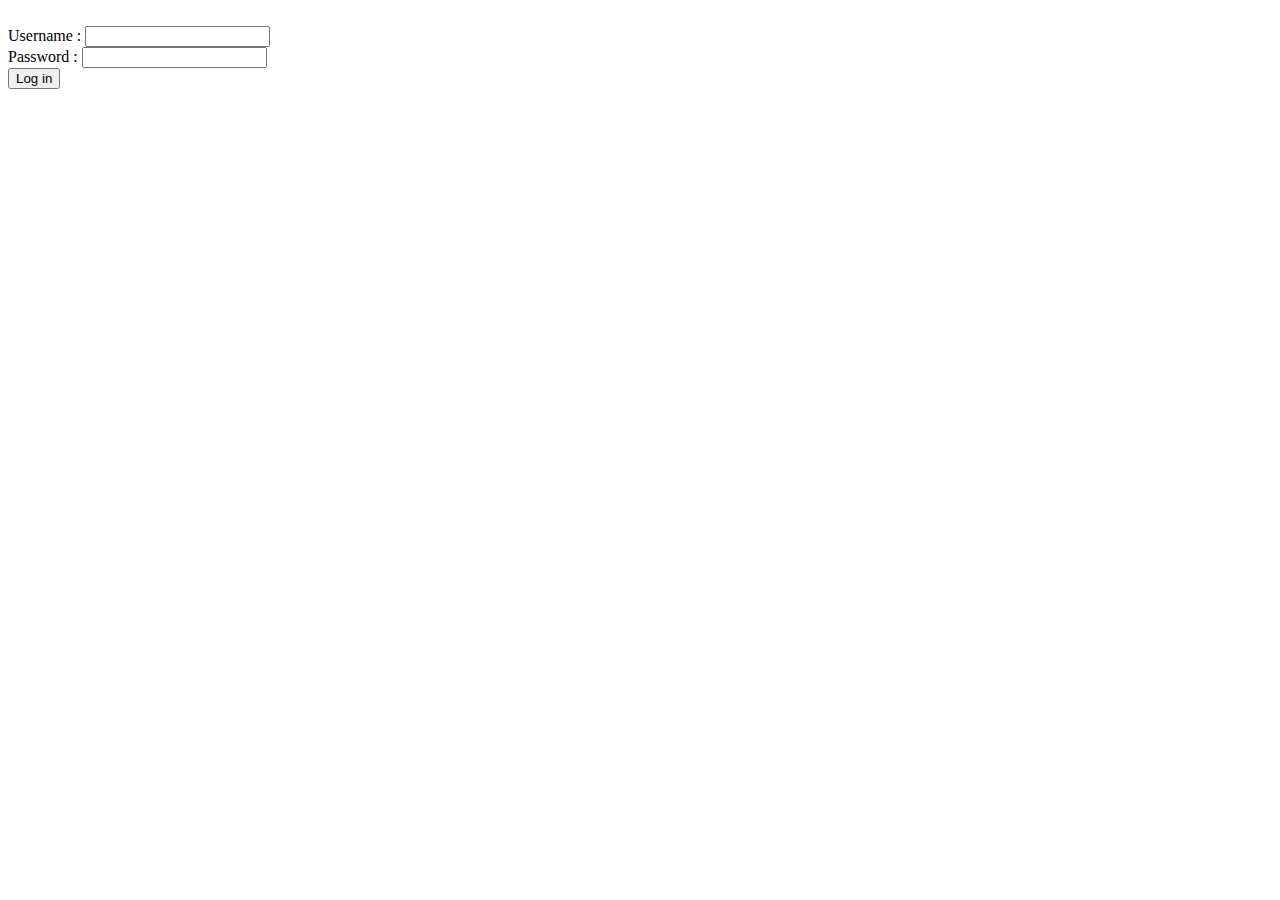
==== jpa-example/src/main/resources/static/index.html @ d7f528b5 "Nasledjivanje korisnika." ====
<!DOCTYPE html>
<html>
<head>
<meta charset="ISO-8859-1">
<script type="text/javascript" src="jquery-1.8.3.min.js"></script>
<!-- 
<script type="text/javascript" src="js/jquery.js"></script>
<link href="js/toastr.min.css" rel="stylesheet"/>
<script type="text/javascript" src="js/toastr.min.js"></script> -->

<script type="text/javascript" src="index.js"> </script>

<title>Insert title here</title>
</head>
<body>

<div class = "form-group">
	<br/>
	Username : 
	<input type = "text" id = "username" name="username" class="in-text"/>
	<br/>
	Password :
	<input type = "text" id = "password" name="password" class="in-text"/>
	<br/>
	<input type = "submit" id = "dugmeLogovanje" value="Log in" class="btn orange">
	
	
</div>

</body>
</html>
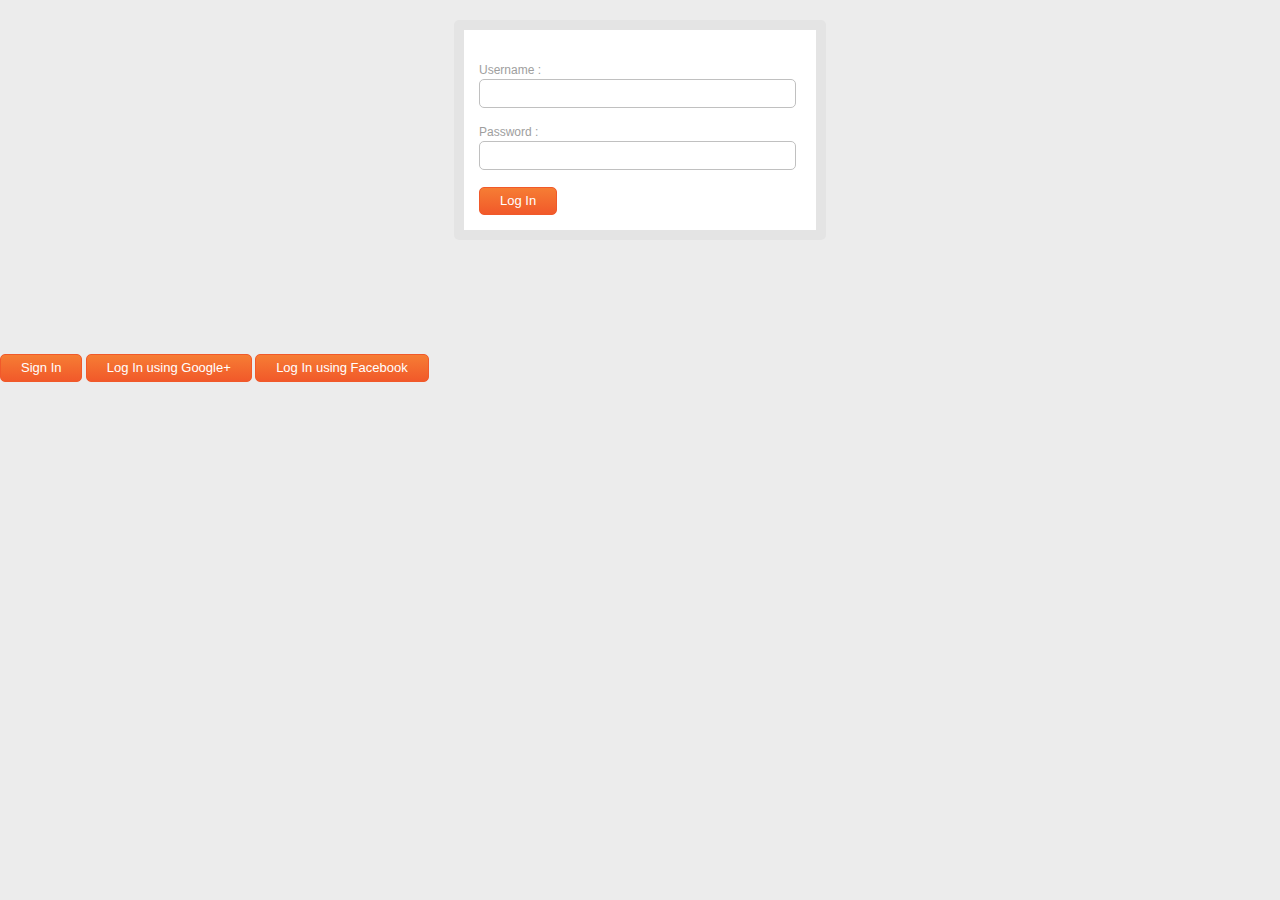
==== commit 6494ce6d: "Dodavanje html stranica za korisnika" ====
--- a/jpa-example/src/main/resources/static/index.html
+++ b/jpa-example/src/main/resources/static/index.html
@@ -3,29 +3,35 @@
 <head>
 <meta charset="ISO-8859-1">
 <script type="text/javascript" src="jquery-1.8.3.min.js"></script>
-<!-- 
-<script type="text/javascript" src="js/jquery.js"></script>
-<link href="js/toastr.min.css" rel="stylesheet"/>
-<script type="text/javascript" src="js/toastr.min.js"></script> -->
-
 <script type="text/javascript" src="index.js"> </script>
 
-<title>Insert title here</title>
+<link rel="stylesheet" href="css/style.css">
+
+<title>Logovanje</title>
 </head>
 <body>
 
+<div class="centered-content-wrap">
+<div class="login-page wrapper centered centered-block"> 
 <div class = "form-group">
 	<br/>
 	Username : 
-	<input type = "text" id = "username" name="username" class="in-text"/>
+	<input type = "text" id = "username" name="E-mail" class="in-text"/>
 	<br/>
 	Password :
-	<input type = "text" id = "password" name="password" class="in-text"/>
+	<input type = "text" id = "password" name="Password" class="in-text"/>
 	<br/>
-	<input type = "submit" id = "dugmeLogovanje" value="Log in" class="btn orange">
+	<input type = "submit" id = "dugmeLogovanje" value="Log In" class="btn orange">
 	
 	
 </div>
+</div>
+</div>
 
+<div>
+	<input type = "submit" id = "dugmeSign" value="Sign In" class="btn orange">
+	<input type = "submit" id = "dugmeGoogle" value="Log In using Google+" class="btn orange">
+	<input type = "submit" id = "dugmeFacebook" value="Log In using Facebook" class="btn orange">
+</div>
 </body>
 </html>--- a/jpa-example/src/main/resources/static/css/style.css
+++ b/jpa-example/src/main/resources/static/css/style.css
@@ -0,0 +1,2654 @@
+/*----------  libraries
+------------------------------------------------------------------------------*/
+/*----------  reset
+------------------------------------------------------------------------------*/
+body, div, dl, dt, dd, ul, ol, li, h1, h2, h3, h4, h5, h6, pre, form, fieldset, input, textarea, p, blockquote,  td {
+  margin: 0;
+  padding: 0; }
+
+th{
+	color: #40a540;
+}
+html {
+  -webkit-font-smoothing: antialiased; }
+
+h1, h2, h3, h4, h5, h6 {
+  font-weight: normal; }
+
+article, aside, details, figcaption, figure, footer, header, hgroup, nav, section {
+  display: block; }
+
+audio, canvas, video {
+  display: inline-block;
+  *display: inline;
+  *zoom: 1; }
+
+audio:not([controls]) {
+  display: none; }
+
+[hidden] {
+  display: none; }
+
+/*----------  base reset
+------------------------------------------------------------------------------*/
+html {
+  font-size: 100%;
+  -webkit-text-size-adjust: 100%;
+  -ms-text-size-adjust: 100%; }
+
+html, button, input, select, textarea {
+  font-family: sans-serif;
+  color: #333; }
+
+body {
+  margin: 0;
+  font-size: 1em;
+  line-height: 1.4; }
+
+::-moz-selection {
+  background: #000;
+  color: #fff;
+  text-shadow: none; }
+
+::selection {
+  background: #000;
+  color: #fff;
+  text-shadow: none; }
+
+/*----------  links
+------------------------------------------------------------------------------*/
+a {
+  text-decoration: none; }
+
+a:focus, a:hover, a:active {
+  outline: none; }
+
+/*----------  typography
+------------------------------------------------------------------------------*/
+abbr[title] {
+  border-bottom: 1px dotted; }
+
+b, strong {
+  font-weight: bold; }
+
+blockquote {
+  margin: 0; }
+
+dfn {
+  font-style: italic; }
+
+hr {
+  display: block;
+  height: 1px;
+  border: 0;
+  border-top: 1px solid #cccccc;
+  margin: 1em 0;
+  padding: 0; }
+
+ins {
+  background: #ff9;
+  color: #000;
+  text-decoration: none; }
+
+pre, code, kbd, samp {
+  font-family: monospace, serif;
+  _font-family: "courier new", monospace;
+  font-size: 1em; }
+
+pre {
+  white-space: pre;
+  white-space: pre-wrap;
+  word-wrap: break-word; }
+
+q {
+  quotes: none; }
+
+q:before, q:after {
+  content: "";
+  content: none; }
+
+small {
+  font-size: 85%; }
+
+sub, sup {
+  font-size: 75%;
+  line-height: 0;
+  position: relative;
+  vertical-align: baseline; }
+
+sup {
+  top: -0.5em; }
+
+sub {
+  bottom: -0.25em; }
+
+/*----------  lists
+------------------------------------------------------------------------------*/
+nav ul,
+nav ol,
+ul,
+li {
+  list-style: none;
+  list-style-image: none;
+  margin: 0;
+  padding: 0; }
+
+/*----------  Embedded content
+------------------------------------------------------------------------------*/
+img {
+  border: 0;
+  -ms-interpolation-mode: bicubic;
+  vertical-align: middle; }
+
+svg:not(:root) {
+  overflow: hidden; }
+
+/*----------  forms
+------------------------------------------------------------------------------*/
+figure {
+  margin: 0; }
+
+form {
+  margin: 0; }
+
+fieldset {
+  border: 0;
+  margin: 0;
+  padding: 0; }
+
+label {
+  cursor: pointer; }
+
+legend {
+  border: 0;
+  *margin-left: -7px;
+  padding: 0;
+  white-space: normal; }
+
+button, input, select, textarea {
+  font-size: 100%;
+  margin: 0;
+  vertical-align: baseline;
+  *vertical-align: middle; }
+
+button, input {
+  line-height: normal; }
+
+button, input[type="button"], input[type="reset"], input[type="submit"] {
+  cursor: pointer;
+  -webkit-appearance: button;
+  *overflow: visible;}
+
+button[disabled], input[disabled] {
+  cursor: default; }
+
+input[type="checkbox"], input[type="radio"] {
+  box-sizing: border-box;
+  padding: 0;
+  *width: 13px;
+  *height: 13px; }
+
+input[type="search"] {
+  -webkit-appearance: textfield;
+  -moz-box-sizing: content-box;
+  -webkit-box-sizing: content-box;
+  box-sizing: content-box; }
+
+input[type="search"]::-webkit-search-decoration, input[type="search"]::-webkit-search-cancel-button {
+  -webkit-appearance: none; }
+
+button::-moz-focus-inner, input::-moz-focus-inner {
+  border: 0;
+  padding: 0; }
+
+textarea {
+  overflow: auto;
+  vertical-align: top;
+  resize: vertical; }
+
+/* Colors for form validity */
+input:invalid, textarea:invalid {
+  background-color: #f0dddd; }
+
+input, textarea, select {
+  outline: none; }
+
+/*----------  tables
+------------------------------------------------------------------------------*/
+table {
+  border-collapse: collapse;
+  border-spacing: 0; }
+
+td {
+  vertical-align: top; }
+
+/*----------  chrome frame prompt
+------------------------------------------------------------------------------*/
+.chromeframe {
+  margin: 0.2em 0;
+  background: #ccc;
+  color: black;
+  padding: 0.2em 0; }
+
+/*----------  clearfix
+------------------------------------------------------------------------------*/
+.clearfix:before, .clearfix:after {
+  content: "";
+  display: table; }
+
+.clearfix:after {
+  clear: both; }
+
+.clearfix {
+  *zoom: 1; }
+
+/* jQuery UI - v1.9.2 - 2013-02-13
+* http://jqueryui.com
+* Includes: jquery.ui.core.css, jquery.ui.datepicker.css
+* To view and modify this theme, visit http://jqueryui.com/themeroller/?ffDefault=Trebuchet%20MS%2CHelvetica%2CArial%2Csans-serif&fwDefault=bold&fsDefault=1.1em&cornerRadius=6px&bgColorHeader=dddddd&bgTextureHeader=glass&bgImgOpacityHeader=35&borderColorHeader=bbbbbb&fcHeader=444444&iconColorHeader=999999&bgColorContent=c9c9c9&bgTextureContent=inset_soft&bgImgOpacityContent=50&borderColorContent=aaaaaa&fcContent=333333&iconColorContent=999999&bgColorDefault=eeeeee&bgTextureDefault=glass&bgImgOpacityDefault=60&borderColorDefault=cccccc&fcDefault=3383bb&iconColorDefault=70b2e1&bgColorHover=f8f8f8&bgTextureHover=glass&bgImgOpacityHover=100&borderColorHover=bbbbbb&fcHover=599fcf&iconColorHover=3383bb&bgColorActive=999999&bgTextureActive=inset_hard&bgImgOpacityActive=75&borderColorActive=999999&fcActive=ffffff&iconColorActive=454545&bgColorHighlight=eeeeee&bgTextureHighlight=flat&bgImgOpacityHighlight=55&borderColorHighlight=ffffff&fcHighlight=444444&iconColorHighlight=3383bb&bgColorError=c0402a&bgTextureError=flat&bgImgOpacityError=55&borderColorError=c0402a&fcError=ffffff&iconColorError=fbc856&bgColorOverlay=eeeeee&bgTextureOverlay=flat&bgImgOpacityOverlay=0&opacityOverlay=80&bgColorShadow=aaaaaa&bgTextureShadow=flat&bgImgOpacityShadow=0&opacityShadow=60&thicknessShadow=4px&offsetTopShadow=-4px&offsetLeftShadow=-4px&cornerRadiusShadow=0px
+* Copyright (c) 2013 jQuery Foundation and other contributors Licensed MIT */
+/* Layout helpers
+----------------------------------*/
+.ui-helper-hidden {
+  display: none; }
+
+.ui-helper-hidden-accessible {
+  border: 0;
+  clip: rect(0 0 0 0);
+  height: 1px;
+  margin: -1px;
+  overflow: hidden;
+  padding: 0;
+  position: absolute;
+  width: 1px; }
+
+.ui-helper-reset {
+  margin: 0;
+  padding: 0;
+  border: 0;
+  outline: 0;
+  line-height: 1.3;
+  text-decoration: none;
+  font-size: 100%;
+  list-style: none; }
+
+.ui-helper-clearfix:before, .ui-helper-clearfix:after {
+  content: "";
+  display: table; }
+
+.ui-helper-clearfix:after {
+  clear: both; }
+
+.ui-helper-clearfix {
+  zoom: 1; }
+
+.ui-helper-zfix {
+  width: 100%;
+  height: 100%;
+  top: 0;
+  left: 0;
+  position: absolute;
+  opacity: 0;
+  filter: Alpha(Opacity=0); }
+
+/* Interaction Cues
+----------------------------------*/
+.ui-state-disabled {
+  cursor: default !important; }
+
+/* Icons
+----------------------------------*/
+/* states and images */
+.ui-icon {
+  display: block;
+  text-indent: -99999px;
+  overflow: hidden;
+  background-repeat: no-repeat; }
+
+/* Misc visuals
+----------------------------------*/
+/* Overlays */
+.ui-widget-overlay {
+  position: absolute;
+  top: 0;
+  left: 0;
+  width: 100%;
+  height: 100%; }
+
+.ui-datepicker {
+  width: 17em;
+  padding: 0.2em 0.2em 0;
+  display: none; }
+
+.ui-datepicker .ui-datepicker-header {
+  position: relative;
+  padding: 0.2em 0; }
+
+.ui-datepicker .ui-datepicker-prev, .ui-datepicker .ui-datepicker-next {
+  position: absolute;
+  top: 2px;
+  width: 1.8em;
+  height: 1.8em; }
+
+.ui-datepicker .ui-datepicker-prev-hover, .ui-datepicker .ui-datepicker-next-hover {
+  top: 1px; }
+
+.ui-datepicker .ui-datepicker-prev {
+  left: 2px; }
+
+.ui-datepicker .ui-datepicker-next {
+  right: 2px; }
+
+.ui-datepicker .ui-datepicker-prev-hover {
+  left: 1px; }
+
+.ui-datepicker .ui-datepicker-next-hover {
+  right: 1px; }
+
+.ui-datepicker .ui-datepicker-prev span, .ui-datepicker .ui-datepicker-next span {
+  display: block;
+  position: absolute;
+  left: 50%;
+  margin-left: -8px;
+  top: 50%;
+  margin-top: -8px; }
+
+.ui-datepicker .ui-datepicker-title {
+  margin: 0 2.3em;
+  line-height: 1.8em;
+  text-align: center; }
+
+.ui-datepicker .ui-datepicker-title select {
+  font-size: 1em;
+  margin: 1px 0; }
+
+.ui-datepicker select.ui-datepicker-month-year {
+  width: 100%; }
+
+.ui-datepicker select.ui-datepicker-month,
+.ui-datepicker select.ui-datepicker-year {
+  width: 49%; }
+
+.ui-datepicker table {
+  width: 100%;
+  font-size: .9em;
+  border-collapse: collapse;
+  margin: 0 0 0.4em; }
+
+.ui-datepicker th {
+  padding: 0.7em 0.3em;
+  text-align: center;
+  font-weight: bold;
+  border: 0; }
+
+.ui-datepicker td {
+  border: 0;
+  padding: 1px; }
+
+.ui-datepicker td span, .ui-datepicker td a {
+  display: block;
+  padding: .2em;
+  text-align: right;
+  text-decoration: none; }
+
+.ui-datepicker .ui-datepicker-buttonpane {
+  background-image: none;
+  margin: 0.7em 0 0 0;
+  padding: 0 0.2em;
+  border-left: 0;
+  border-right: 0;
+  border-bottom: 0; }
+
+.ui-datepicker .ui-datepicker-buttonpane button {
+  float: right;
+  margin: 0.5em 0.2em 0.4em;
+  cursor: pointer;
+  padding: 0.2em 0.6em 0.3em 0.6em;
+  width: auto;
+  overflow: visible; }
+
+.ui-datepicker .ui-datepicker-buttonpane button.ui-datepicker-current {
+  float: left; }
+
+/* with multiple calendars */
+.ui-datepicker.ui-datepicker-multi {
+  width: auto; }
+
+.ui-datepicker-multi .ui-datepicker-group {
+  float: left; }
+
+.ui-datepicker-multi .ui-datepicker-group table {
+  width: 95%;
+  margin: 0 auto 0.4em; }
+
+.ui-datepicker-multi-2 .ui-datepicker-group {
+  width: 50%; }
+
+.ui-datepicker-multi-3 .ui-datepicker-group {
+  width: 33.3%; }
+
+.ui-datepicker-multi-4 .ui-datepicker-group {
+  width: 25%; }
+
+.ui-datepicker-multi .ui-datepicker-group-last .ui-datepicker-header {
+  border-left-width: 0; }
+
+.ui-datepicker-multi .ui-datepicker-group-middle .ui-datepicker-header {
+  border-left-width: 0; }
+
+.ui-datepicker-multi .ui-datepicker-buttonpane {
+  clear: left; }
+
+.ui-datepicker-row-break {
+  clear: both;
+  width: 100%;
+  font-size: 0em; }
+
+/* RTL support */
+.ui-datepicker-rtl {
+  direction: rtl; }
+
+.ui-datepicker-rtl .ui-datepicker-prev {
+  right: 2px;
+  left: auto; }
+
+.ui-datepicker-rtl .ui-datepicker-next {
+  left: 2px;
+  right: auto; }
+
+.ui-datepicker-rtl .ui-datepicker-prev:hover {
+  right: 1px;
+  left: auto; }
+
+.ui-datepicker-rtl .ui-datepicker-next:hover {
+  left: 1px;
+  right: auto; }
+
+.ui-datepicker-rtl .ui-datepicker-buttonpane {
+  clear: right; }
+
+.ui-datepicker-rtl .ui-datepicker-buttonpane button {
+  float: left; }
+
+.ui-datepicker-rtl .ui-datepicker-buttonpane button.ui-datepicker-current {
+  float: right; }
+
+.ui-datepicker-rtl .ui-datepicker-group {
+  float: right; }
+
+.ui-datepicker-rtl .ui-datepicker-group-last .ui-datepicker-header {
+  border-right-width: 0;
+  border-left-width: 1px; }
+
+.ui-datepicker-rtl .ui-datepicker-group-middle .ui-datepicker-header {
+  border-right-width: 0;
+  border-left-width: 1px; }
+
+/* IE6 IFRAME FIX (taken from datepicker 1.5.3 */
+.ui-datepicker-cover {
+  position: absolute;
+  /*must have*/
+  z-index: -1;
+  /*must have*/
+  filter: mask();
+  /*must have*/
+  top: -4px;
+  /*must have*/
+  left: -4px;
+  /*must have*/
+  width: 200px;
+  /*must have*/
+  height: 200px;
+  /*must have*/ }
+
+/* Component containers
+----------------------------------*/
+.ui-widget {
+  font-family: Trebuchet MS, Helvetica, Arial, sans-serif;
+  font-size: 1.1em; }
+
+.ui-widget .ui-widget {
+  font-size: 1em; }
+
+.ui-widget input, .ui-widget select, .ui-widget textarea, .ui-widget button {
+  font-family: Trebuchet MS, Helvetica, Arial, sans-serif;
+  font-size: 1em; }
+
+.ui-widget-content {
+  border: 1px solid #aaaaaa;
+  background: #c9c9c9 url(../images/datepicker/ui-bg_inset-soft_50_c9c9c9_1x100.png) 50% bottom repeat-x;
+  color: #333333; }
+
+.ui-widget-content a {
+  color: #333333; }
+
+.ui-widget-header {
+  border: 1px solid #bbbbbb;
+  background: #dddddd url(../images/datepicker/ui-bg_glass_35_dddddd_1x400.png) 50% 50% repeat-x;
+  color: #444444;
+  font-weight: bold; }
+
+.ui-widget-header a {
+  color: #444444; }
+
+/* Interaction states
+----------------------------------*/
+.ui-state-default, .ui-widget-content .ui-state-default, .ui-widget-header .ui-state-default {
+  border: 1px solid #cccccc;
+  background: #eeeeee url(../images/datepicker/ui-bg_glass_60_eeeeee_1x400.png) 50% 50% repeat-x;
+  font-weight: bold;
+  color: #f67d34; }
+
+.ui-state-default a, .ui-state-default a:link, .ui-state-default a:visited {
+  color: #f67d34;
+  text-decoration: none; }
+
+.ui-state-hover, .ui-widget-content .ui-state-hover, .ui-widget-header .ui-state-hover, .ui-state-focus, .ui-widget-content .ui-state-focus, .ui-widget-header .ui-state-focus {
+  border: 1px solid #bbbbbb;
+  background: #f8f8f8 url(../images/datepicker/ui-bg_glass_100_f8f8f8_1x400.png) 50% 50% repeat-x;
+  font-weight: bold;
+  color: #000; }
+
+.ui-state-hover a, .ui-state-hover a:hover, .ui-state-hover a:link, .ui-state-hover a:visited {
+  color: #000;
+  text-decoration: none; }
+
+.ui-state-active, .ui-widget-content .ui-state-active, .ui-widget-header .ui-state-active {
+  border: 1px solid #999999;
+  background: #999999 url(../images/datepicker/ui-bg_inset-hard_75_999999_1x100.png) 50% 50% repeat-x;
+  font-weight: bold;
+  color: #ffffff; }
+
+.ui-state-active a, .ui-state-active a:link, .ui-state-active a:visited {
+  color: #ffffff;
+  text-decoration: none; }
+
+/* Interaction Cues
+----------------------------------*/
+.ui-state-highlight, .ui-widget-content .ui-state-highlight, .ui-widget-header .ui-state-highlight {
+  border: 1px solid white;
+  background: #eeeeee url(../images/datepicker/ui-bg_flat_55_eeeeee_40x100.png) 50% 50% repeat-x;
+  color: #444444; }
+
+.ui-state-highlight a, .ui-widget-content .ui-state-highlight a, .ui-widget-header .ui-state-highlight a {
+  color: #444444; }
+
+.ui-state-error, .ui-widget-content .ui-state-error, .ui-widget-header .ui-state-error {
+  border: 1px solid #c0402a;
+  background: #c0402a url(../images/datepicker/ui-bg_flat_55_c0402a_40x100.png) 50% 50% repeat-x;
+  color: #ffffff; }
+
+.ui-state-error a, .ui-widget-content .ui-state-error a, .ui-widget-header .ui-state-error a {
+  color: #ffffff; }
+
+.ui-state-error-text, .ui-widget-content .ui-state-error-text, .ui-widget-header .ui-state-error-text {
+  color: #ffffff; }
+
+.ui-priority-primary, .ui-widget-content .ui-priority-primary, .ui-widget-header .ui-priority-primary {
+  font-weight: bold; }
+
+.ui-priority-secondary, .ui-widget-content .ui-priority-secondary, .ui-widget-header .ui-priority-secondary {
+  opacity: .7;
+  filter: Alpha(Opacity=70);
+  font-weight: normal; }
+
+.ui-state-disabled, .ui-widget-content .ui-state-disabled, .ui-widget-header .ui-state-disabled {
+  opacity: .35;
+  filter: Alpha(Opacity=35);
+  background-image: none; }
+
+.ui-state-disabled .ui-icon {
+  filter: Alpha(Opacity=35); }
+
+/* For IE8 - See #6059 */
+/* Icons
+----------------------------------*/
+/* states and images */
+.ui-icon {
+  width: 16px;
+  height: 16px;
+  background-image: url(../images/datepicker/ui-icons_999999_256x240.png); }
+
+.ui-widget-content .ui-icon {
+  background-image: url(../images/datepicker/ui-icons_999999_256x240.png); }
+
+.ui-widget-header .ui-icon {
+  background-image: url(../images/datepicker/ui-icons_999999_256x240.png); }
+
+.ui-state-default .ui-icon {
+  background-image: url(../images/datepicker/ui-icons_70b2e1_256x240.png); }
+
+.ui-state-hover .ui-icon, .ui-state-focus .ui-icon {
+  background-image: url(../images/datepicker/ui-icons_3383bb_256x240.png); }
+
+.ui-state-active .ui-icon {
+  background-image: url(../images/datepicker/ui-icons_454545_256x240.png); }
+
+.ui-state-highlight .ui-icon {
+  background-image: url(../images/datepicker/ui-icons_3383bb_256x240.png); }
+
+.ui-state-error .ui-icon, .ui-state-error-text .ui-icon {
+  background-image: url(../images/datepicker/ui-icons_fbc856_256x240.png); }
+
+/* positioning */
+.ui-icon-carat-1-n {
+  background-position: 0 0; }
+
+.ui-icon-carat-1-ne {
+  background-position: -16px 0; }
+
+.ui-icon-carat-1-e {
+  background-position: -32px 0; }
+
+.ui-icon-carat-1-se {
+  background-position: -48px 0; }
+
+.ui-icon-carat-1-s {
+  background-position: -64px 0; }
+
+.ui-icon-carat-1-sw {
+  background-position: -80px 0; }
+
+.ui-icon-carat-1-w {
+  background-position: -96px 0; }
+
+.ui-icon-carat-1-nw {
+  background-position: -112px 0; }
+
+.ui-icon-carat-2-n-s {
+  background-position: -128px 0; }
+
+.ui-icon-carat-2-e-w {
+  background-position: -144px 0; }
+
+.ui-icon-triangle-1-n {
+  background-position: 0 -16px; }
+
+.ui-icon-triangle-1-ne {
+  background-position: -16px -16px; }
+
+.ui-icon-triangle-1-e {
+  background-position: -32px -16px; }
+
+.ui-icon-triangle-1-se {
+  background-position: -48px -16px; }
+
+.ui-icon-triangle-1-s {
+  background-position: -64px -16px; }
+
+.ui-icon-triangle-1-sw {
+  background-position: -80px -16px; }
+
+.ui-icon-triangle-1-w {
+  background-position: -96px -16px; }
+
+.ui-icon-triangle-1-nw {
+  background-position: -112px -16px; }
+
+.ui-icon-triangle-2-n-s {
+  background-position: -128px -16px; }
+
+.ui-icon-triangle-2-e-w {
+  background-position: -144px -16px; }
+
+.ui-icon-arrow-1-n {
+  background-position: 0 -32px; }
+
+.ui-icon-arrow-1-ne {
+  background-position: -16px -32px; }
+
+.ui-icon-arrow-1-e {
+  background-position: -32px -32px; }
+
+.ui-icon-arrow-1-se {
+  background-position: -48px -32px; }
+
+.ui-icon-arrow-1-s {
+  background-position: -64px -32px; }
+
+.ui-icon-arrow-1-sw {
+  background-position: -80px -32px; }
+
+.ui-icon-arrow-1-w {
+  background-position: -96px -32px; }
+
+.ui-icon-arrow-1-nw {
+  background-position: -112px -32px; }
+
+.ui-icon-arrow-2-n-s {
+  background-position: -128px -32px; }
+
+.ui-icon-arrow-2-ne-sw {
+  background-position: -144px -32px; }
+
+.ui-icon-arrow-2-e-w {
+  background-position: -160px -32px; }
+
+.ui-icon-arrow-2-se-nw {
+  background-position: -176px -32px; }
+
+.ui-icon-arrowstop-1-n {
+  background-position: -192px -32px; }
+
+.ui-icon-arrowstop-1-e {
+  background-position: -208px -32px; }
+
+.ui-icon-arrowstop-1-s {
+  background-position: -224px -32px; }
+
+.ui-icon-arrowstop-1-w {
+  background-position: -240px -32px; }
+
+.ui-icon-arrowthick-1-n {
+  background-position: 0 -48px; }
+
+.ui-icon-arrowthick-1-ne {
+  background-position: -16px -48px; }
+
+.ui-icon-arrowthick-1-e {
+  background-position: -32px -48px; }
+
+.ui-icon-arrowthick-1-se {
+  background-position: -48px -48px; }
+
+.ui-icon-arrowthick-1-s {
+  background-position: -64px -48px; }
+
+.ui-icon-arrowthick-1-sw {
+  background-position: -80px -48px; }
+
+.ui-icon-arrowthick-1-w {
+  background-position: -96px -48px; }
+
+.ui-icon-arrowthick-1-nw {
+  background-position: -112px -48px; }
+
+.ui-icon-arrowthick-2-n-s {
+  background-position: -128px -48px; }
+
+.ui-icon-arrowthick-2-ne-sw {
+  background-position: -144px -48px; }
+
+.ui-icon-arrowthick-2-e-w {
+  background-position: -160px -48px; }
+
+.ui-icon-arrowthick-2-se-nw {
+  background-position: -176px -48px; }
+
+.ui-icon-arrowthickstop-1-n {
+  background-position: -192px -48px; }
+
+.ui-icon-arrowthickstop-1-e {
+  background-position: -208px -48px; }
+
+.ui-icon-arrowthickstop-1-s {
+  background-position: -224px -48px; }
+
+.ui-icon-arrowthickstop-1-w {
+  background-position: -240px -48px; }
+
+.ui-icon-arrowreturnthick-1-w {
+  background-position: 0 -64px; }
+
+.ui-icon-arrowreturnthick-1-n {
+  background-position: -16px -64px; }
+
+.ui-icon-arrowreturnthick-1-e {
+  background-position: -32px -64px; }
+
+.ui-icon-arrowreturnthick-1-s {
+  background-position: -48px -64px; }
+
+.ui-icon-arrowreturn-1-w {
+  background-position: -64px -64px; }
+
+.ui-icon-arrowreturn-1-n {
+  background-position: -80px -64px; }
+
+.ui-icon-arrowreturn-1-e {
+  background-position: -96px -64px; }
+
+.ui-icon-arrowreturn-1-s {
+  background-position: -112px -64px; }
+
+.ui-icon-arrowrefresh-1-w {
+  background-position: -128px -64px; }
+
+.ui-icon-arrowrefresh-1-n {
+  background-position: -144px -64px; }
+
+.ui-icon-arrowrefresh-1-e {
+  background-position: -160px -64px; }
+
+.ui-icon-arrowrefresh-1-s {
+  background-position: -176px -64px; }
+
+.ui-icon-arrow-4 {
+  background-position: 0 -80px; }
+
+.ui-icon-arrow-4-diag {
+  background-position: -16px -80px; }
+
+.ui-icon-extlink {
+  background-position: -32px -80px; }
+
+.ui-icon-newwin {
+  background-position: -48px -80px; }
+
+.ui-icon-refresh {
+  background-position: -64px -80px; }
+
+.ui-icon-shuffle {
+  background-position: -80px -80px; }
+
+.ui-icon-transfer-e-w {
+  background-position: -96px -80px; }
+
+.ui-icon-transferthick-e-w {
+  background-position: -112px -80px; }
+
+.ui-icon-folder-collapsed {
+  background-position: 0 -96px; }
+
+.ui-icon-folder-open {
+  background-position: -16px -96px; }
+
+.ui-icon-document {
+  background-position: -32px -96px; }
+
+.ui-icon-document-b {
+  background-position: -48px -96px; }
+
+.ui-icon-note {
+  background-position: -64px -96px; }
+
+.ui-icon-mail-closed {
+  background-position: -80px -96px; }
+
+.ui-icon-mail-open {
+  background-position: -96px -96px; }
+
+.ui-icon-suitcase {
+  background-position: -112px -96px; }
+
+.ui-icon-comment {
+  background-position: -128px -96px; }
+
+.ui-icon-person {
+  background-position: -144px -96px; }
+
+.ui-icon-print {
+  background-position: -160px -96px; }
+
+.ui-icon-trash {
+  background-position: -176px -96px; }
+
+.ui-icon-locked {
+  background-position: -192px -96px; }
+
+.ui-icon-unlocked {
+  background-position: -208px -96px; }
+
+.ui-icon-bookmark {
+  background-position: -224px -96px; }
+
+.ui-icon-tag {
+  background-position: -240px -96px; }
+
+.ui-icon-home {
+  background-position: 0 -112px; }
+
+.ui-icon-flag {
+  background-position: -16px -112px; }
+
+.ui-icon-calendar {
+  background-position: -32px -112px; }
+
+.ui-icon-cart {
+  background-position: -48px -112px; }
+
+.ui-icon-pencil {
+  background-position: -64px -112px; }
+
+.ui-icon-clock {
+  background-position: -80px -112px; }
+
+.ui-icon-disk {
+  background-position: -96px -112px; }
+
+.ui-icon-calculator {
+  background-position: -112px -112px; }
+
+.ui-icon-zoomin {
+  background-position: -128px -112px; }
+
+.ui-icon-zoomout {
+  background-position: -144px -112px; }
+
+.ui-icon-search {
+  background-position: -160px -112px; }
+
+.ui-icon-wrench {
+  background-position: -176px -112px; }
+
+.ui-icon-gear {
+  background-position: -192px -112px; }
+
+.ui-icon-heart {
+  background-position: -208px -112px; }
+
+.ui-icon-star {
+  background-position: -224px -112px; }
+
+.ui-icon-link {
+  background-position: -240px -112px; }
+
+.ui-icon-cancel {
+  background-position: 0 -128px; }
+
+.ui-icon-plus {
+  background-position: -16px -128px; }
+
+.ui-icon-plusthick {
+  background-position: -32px -128px; }
+
+.ui-icon-minus {
+  background-position: -48px -128px; }
+
+.ui-icon-minusthick {
+  background-position: -64px -128px; }
+
+.ui-icon-close {
+  background-position: -80px -128px; }
+
+.ui-icon-closethick {
+  background-position: -96px -128px; }
+
+.ui-icon-key {
+  background-position: -112px -128px; }
+
+.ui-icon-lightbulb {
+  background-position: -128px -128px; }
+
+.ui-icon-scissors {
+  background-position: -144px -128px; }
+
+.ui-icon-clipboard {
+  background-position: -160px -128px; }
+
+.ui-icon-copy {
+  background-position: -176px -128px; }
+
+.ui-icon-contact {
+  background-position: -192px -128px; }
+
+.ui-icon-image {
+  background-position: -208px -128px; }
+
+.ui-icon-video {
+  background-position: -224px -128px; }
+
+.ui-icon-script {
+  background-position: -240px -128px; }
+
+.ui-icon-alert {
+  background-position: 0 -144px; }
+
+.ui-icon-info {
+  background-position: -16px -144px; }
+
+.ui-icon-notice {
+  background-position: -32px -144px; }
+
+.ui-icon-help {
+  background-position: -48px -144px; }
+
+.ui-icon-check {
+  background-position: -64px -144px; }
+
+.ui-icon-bullet {
+  background-position: -80px -144px; }
+
+.ui-icon-radio-on {
+  background-position: -96px -144px; }
+
+.ui-icon-radio-off {
+  background-position: -112px -144px; }
+
+.ui-icon-pin-w {
+  background-position: -128px -144px; }
+
+.ui-icon-pin-s {
+  background-position: -144px -144px; }
+
+.ui-icon-play {
+  background-position: 0 -160px; }
+
+.ui-icon-pause {
+  background-position: -16px -160px; }
+
+.ui-icon-seek-next {
+  background-position: -32px -160px; }
+
+.ui-icon-seek-prev {
+  background-position: -48px -160px; }
+
+.ui-icon-seek-end {
+  background-position: -64px -160px; }
+
+.ui-icon-seek-start {
+  background-position: -80px -160px; }
+
+/* ui-icon-seek-first is deprecated, use ui-icon-seek-start instead */
+.ui-icon-seek-first {
+  background-position: -80px -160px; }
+
+.ui-icon-stop {
+  background-position: -96px -160px; }
+
+.ui-icon-eject {
+  background-position: -112px -160px; }
+
+.ui-icon-volume-off {
+  background-position: -128px -160px; }
+
+.ui-icon-volume-on {
+  background-position: -144px -160px; }
+
+.ui-icon-power {
+  background-position: 0 -176px; }
+
+.ui-icon-signal-diag {
+  background-position: -16px -176px; }
+
+.ui-icon-signal {
+  background-position: -32px -176px; }
+
+.ui-icon-battery-0 {
+  background-position: -48px -176px; }
+
+.ui-icon-battery-1 {
+  background-position: -64px -176px; }
+
+.ui-icon-battery-2 {
+  background-position: -80px -176px; }
+
+.ui-icon-battery-3 {
+  background-position: -96px -176px; }
+
+.ui-icon-circle-plus {
+  background-position: 0 -192px; }
+
+.ui-icon-circle-minus {
+  background-position: -16px -192px; }
+
+.ui-icon-circle-close {
+  background-position: -32px -192px; }
+
+.ui-icon-circle-triangle-e {
+  background-position: -48px -192px; }
+
+.ui-icon-circle-triangle-s {
+  background-position: -64px -192px; }
+
+.ui-icon-circle-triangle-w {
+  background-position: -80px -192px; }
+
+.ui-icon-circle-triangle-n {
+  background-position: -96px -192px; }
+
+.ui-icon-circle-arrow-e {
+  background-position: -112px -192px; }
+
+.ui-icon-circle-arrow-s {
+  background-position: -128px -192px; }
+
+.ui-icon-circle-arrow-w {
+  background-position: -144px -192px; }
+
+.ui-icon-circle-arrow-n {
+  background-position: -160px -192px; }
+
+.ui-icon-circle-zoomin {
+  background-position: -176px -192px; }
+
+.ui-icon-circle-zoomout {
+  background-position: -192px -192px; }
+
+.ui-icon-circle-check {
+  background-position: -208px -192px; }
+
+.ui-icon-circlesmall-plus {
+  background-position: 0 -208px; }
+
+.ui-icon-circlesmall-minus {
+  background-position: -16px -208px; }
+
+.ui-icon-circlesmall-close {
+  background-position: -32px -208px; }
+
+.ui-icon-squaresmall-plus {
+  background-position: -48px -208px; }
+
+.ui-icon-squaresmall-minus {
+  background-position: -64px -208px; }
+
+.ui-icon-squaresmall-close {
+  background-position: -80px -208px; }
+
+.ui-icon-grip-dotted-vertical {
+  background-position: 0 -224px; }
+
+.ui-icon-grip-dotted-horizontal {
+  background-position: -16px -224px; }
+
+.ui-icon-grip-solid-vertical {
+  background-position: -32px -224px; }
+
+.ui-icon-grip-solid-horizontal {
+  background-position: -48px -224px; }
+
+.ui-icon-gripsmall-diagonal-se {
+  background-position: -64px -224px; }
+
+.ui-icon-grip-diagonal-se {
+  background-position: -80px -224px; }
+
+/* Misc visuals
+----------------------------------*/
+/* Corner radius */
+.ui-corner-all, .ui-corner-top, .ui-corner-left, .ui-corner-tl {
+  -moz-border-radius-topleft: 6px;
+  -webkit-border-top-left-radius: 6px;
+  -khtml-border-top-left-radius: 6px;
+  border-top-left-radius: 6px; }
+
+.ui-corner-all, .ui-corner-top, .ui-corner-right, .ui-corner-tr {
+  -moz-border-radius-topright: 6px;
+  -webkit-border-top-right-radius: 6px;
+  -khtml-border-top-right-radius: 6px;
+  border-top-right-radius: 6px; }
+
+.ui-corner-all, .ui-corner-bottom, .ui-corner-left, .ui-corner-bl {
+  -moz-border-radius-bottomleft: 6px;
+  -webkit-border-bottom-left-radius: 6px;
+  -khtml-border-bottom-left-radius: 6px;
+  border-bottom-left-radius: 6px; }
+
+.ui-corner-all, .ui-corner-bottom, .ui-corner-right, .ui-corner-br {
+  -moz-border-radius-bottomright: 6px;
+  -webkit-border-bottom-right-radius: 6px;
+  -khtml-border-bottom-right-radius: 6px;
+  border-bottom-right-radius: 6px; }
+
+/* Overlays */
+.ui-widget-overlay {
+  background: #eeeeee url(../images/datepicker/ui-bg_flat_0_eeeeee_40x100.png) 50% 50% repeat-x;
+  opacity: .8;
+  filter: Alpha(Opacity=80); }
+
+.ui-widget-shadow {
+  margin: -4px 0 0 -4px;
+  padding: 4px;
+  background: #aaaaaa url(../images/datepicker/ui-bg_flat_0_aaaaaa_40x100.png) 50% 50% repeat-x;
+  opacity: .6;
+  filter: Alpha(Opacity=60);
+  -moz-border-radius: 0px;
+  -khtml-border-radius: 0px;
+  -webkit-border-radius: 0px;
+  border-radius: 0px; }
+
+/*
+ * FancyBox - jQuery Plugin
+ * Simple and fancy lightbox alternative
+ *
+ * Examples and documentation at: http://fancybox.net
+ * 
+ * Copyright (c) 2008 - 2010 Janis Skarnelis
+ * That said, it is hardly a one-person project. Many people have submitted bugs, code, and offered their advice freely. Their support is greatly appreciated.
+ * 
+ * Version: 1.3.4 (11/11/2010)
+ * Requires: jQuery v1.3+
+ *
+ * Dual licensed under the MIT and GPL licenses:
+ *   http://www.opensource.org/licenses/mit-license.php
+ *   http://www.gnu.org/licenses/gpl.html
+ */
+#fancybox-loading {
+  position: fixed;
+  top: 50%;
+  left: 50%;
+  width: 40px;
+  height: 40px;
+  margin-top: -20px;
+  margin-left: -20px;
+  cursor: pointer;
+  overflow: hidden;
+  z-index: 1104;
+  display: none; }
+
+#fancybox-loading div {
+  position: absolute;
+  top: 0;
+  left: 0;
+  width: 40px;
+  height: 480px;
+  background-image: url("../images/fancybox/fancybox.png"); }
+
+#fancybox-overlay {
+  position: absolute;
+  top: 0;
+  left: 0;
+  width: 100%;
+  z-index: 1100;
+  display: none; }
+
+#fancybox-tmp {
+  padding: 0;
+  margin: 0;
+  border: 0;
+  overflow: auto;
+  display: none; }
+
+#fancybox-wrap {
+  position: absolute;
+  top: 0;
+  left: 0;
+  padding: 20px;
+  z-index: 1101;
+  outline: none;
+  display: none; }
+
+#fancybox-outer {
+  position: relative;
+  width: 100%;
+  height: 100%;
+  background: #fff;
+  -webkit-border-radius: 5px;
+  -moz-border-radius: 5px;
+  -ms-border-radius: 5px;
+  -o-border-radius: 5px;
+  border-radius: 5px; }
+
+#fancybox-content {
+  width: 0;
+  height: 0;
+  padding: 0;
+  outline: none;
+  position: relative;
+  overflow: hidden;
+  z-index: 1102;
+  border: 0px solid white;
+  -webkit-border-radius: 5px;
+  -moz-border-radius: 5px;
+  -ms-border-radius: 5px;
+  -o-border-radius: 5px;
+  border-radius: 5px; }
+
+#fancybox-hide-sel-frame {
+  position: absolute;
+  top: 0;
+  left: 0;
+  width: 100%;
+  height: 100%;
+  background: transparent;
+  z-index: 1101; }
+
+#fancybox-close {
+  position: absolute;
+  top: -15px;
+  right: -15px;
+  width: 30px;
+  height: 30px;
+  background: transparent url("../images/fancybox/fancybox.png") -40px 0px;
+  cursor: pointer;
+  z-index: 1103;
+  display: none; }
+
+#fancybox-error {
+  color: #444;
+  font: normal 12px/20px Arial;
+  padding: 14px;
+  margin: 0; }
+
+#fancybox-img {
+  width: 100%;
+  height: 100%;
+  padding: 0;
+  margin: 0;
+  border: none;
+  outline: none;
+  line-height: 0;
+  vertical-align: top; }
+
+#fancybox-frame {
+  width: 100%;
+  height: 100%;
+  border: none;
+  display: block; }
+
+#fancybox-left, #fancybox-right {
+  position: absolute;
+  bottom: 0px;
+  height: 100%;
+  width: 35%;
+  cursor: pointer;
+  outline: none;
+  background: transparent url("../images/fancybox/blank.gif");
+  z-index: 1102;
+  display: none; }
+
+#fancybox-left {
+  left: 0px; }
+
+#fancybox-right {
+  right: 0px; }
+
+#fancybox-left-ico, #fancybox-right-ico {
+  position: absolute;
+  top: 50%;
+  left: -9999px;
+  width: 30px;
+  height: 30px;
+  margin-top: -15px;
+  cursor: pointer;
+  z-index: 1102;
+  display: block; }
+
+#fancybox-left-ico {
+  background-image: url("../images/fancybox/fancybox.png");
+  background-position: -40px -30px; }
+
+#fancybox-right-ico {
+  background-image: url("../images/fancybox/fancybox.png");
+  background-position: -40px -60px; }
+
+#fancybox-left:hover, #fancybox-right:hover {
+  visibility: visible;
+  /* IE6 */ }
+
+#fancybox-left:hover span {
+  left: 20px; }
+
+#fancybox-right:hover span {
+  left: auto;
+  right: 20px; }
+
+.fancybox-bg {
+  position: absolute;
+  padding: 0;
+  margin: 0;
+  border: 0;
+  width: 20px;
+  height: 20px;
+  z-index: 1001; }
+
+#fancybox-bg-n {
+  top: -20px;
+  left: 0;
+  width: 100%;
+  background-image: url("../images/fancybox/fancybox-x.png"); }
+
+#fancybox-bg-ne {
+  top: -20px;
+  right: -20px;
+  background-image: url("../images/fancybox/fancybox.png");
+  background-position: -40px -162px; }
+
+#fancybox-bg-e {
+  top: 0;
+  right: -20px;
+  height: 100%;
+  background-image: url("../images/fancybox/fancybox-y.png");
+  background-position: -20px 0px; }
+
+#fancybox-bg-se {
+  bottom: -20px;
+  right: -20px;
+  background-image: url("../images/fancybox/fancybox.png");
+  background-position: -40px -182px; }
+
+#fancybox-bg-s {
+  bottom: -20px;
+  left: 0;
+  width: 100%;
+  background-image: url("../images/fancybox/fancybox-x.png");
+  background-position: 0px -20px; }
+
+#fancybox-bg-sw {
+  bottom: -20px;
+  left: -20px;
+  background-image: url("../images/fancybox/fancybox.png");
+  background-position: -40px -142px; }
+
+#fancybox-bg-w {
+  top: 0;
+  left: -20px;
+  height: 100%;
+  background-image: url("../images/fancybox/fancybox-y.png"); }
+
+#fancybox-bg-nw {
+  top: -20px;
+  left: -20px;
+  background-image: url("../images/fancybox/fancybox.png");
+  background-position: -40px -122px; }
+
+#fancybox-title {
+  font-family: Helvetica;
+  font-size: 12px;
+  z-index: 1102; }
+
+.fancybox-title-inside {
+  padding-bottom: 10px;
+  text-align: center;
+  color: #333;
+  background: #fff;
+  position: relative; }
+
+.fancybox-title-outside {
+  padding-top: 10px;
+  color: #fff; }
+
+.fancybox-title-over {
+  position: absolute;
+  bottom: 0;
+  left: 0;
+  color: #FFF;
+  text-align: left; }
+
+#fancybox-title-over {
+  padding: 10px;
+  background-image: url("../images/fancybox/fancy_title_over.png");
+  display: block; }
+
+.fancybox-title-float {
+  position: absolute;
+  left: 0;
+  bottom: -20px;
+  height: 32px; }
+
+#fancybox-title-float-wrap {
+  border: none;
+  border-collapse: collapse;
+  width: auto; }
+
+#fancybox-title-float-wrap td {
+  border: none;
+  white-space: nowrap; }
+
+#fancybox-title-float-left {
+  padding: 0 0 0 15px;
+  background: url("../images/fancybox/fancybox.png") -40px -90px no-repeat; }
+
+#fancybox-title-float-main {
+  color: #FFF;
+  line-height: 29px;
+  font-weight: bold;
+  padding: 0 0 3px 0;
+  background: url("../images/fancybox/fancybox-x.png") 0px -40px; }
+
+#fancybox-title-float-right {
+  padding: 0 0 0 15px;
+  background: url("../images/fancybox/fancybox.png") -55px -90px no-repeat; }
+
+/* IE6 */
+.fancybox-ie6 #fancybox-close {
+  background: transparent;
+  filter: progid:DXImageTransform.Microsoft.AlphaImageLoader(src='fancybox/fancy_close.png', sizingMethod='scale'); }
+
+.fancybox-ie6 #fancybox-left-ico {
+  background: transparent;
+  filter: progid:DXImageTransform.Microsoft.AlphaImageLoader(src='fancybox/fancy_nav_left.png', sizingMethod='scale'); }
+
+.fancybox-ie6 #fancybox-right-ico {
+  background: transparent;
+  filter: progid:DXImageTransform.Microsoft.AlphaImageLoader(src='fancybox/fancy_nav_right.png', sizingMethod='scale'); }
+
+.fancybox-ie6 #fancybox-title-over {
+  background: transparent;
+  filter: progid:DXImageTransform.Microsoft.AlphaImageLoader(src='fancybox/fancy_title_over.png', sizingMethod='scale');
+  zoom: 1; }
+
+.fancybox-ie6 #fancybox-title-float-left {
+  background: transparent;
+  filter: progid:DXImageTransform.Microsoft.AlphaImageLoader(src='fancybox/fancy_title_left.png', sizingMethod='scale'); }
+
+.fancybox-ie6 #fancybox-title-float-main {
+  background: transparent;
+  filter: progid:DXImageTransform.Microsoft.AlphaImageLoader(src='fancybox/fancy_title_main.png', sizingMethod='scale'); }
+
+.fancybox-ie6 #fancybox-title-float-right {
+  background: transparent;
+  filter: progid:DXImageTransform.Microsoft.AlphaImageLoader(src='fancybox/fancy_title_right.png', sizingMethod='scale'); }
+
+.fancybox-ie6 #fancybox-bg-w, .fancybox-ie6 #fancybox-bg-e, .fancybox-ie6 #fancybox-left, .fancybox-ie6 #fancybox-right, #fancybox-hide-sel-frame {
+  height: expression(this.parentNode.clientHeight + "px"); }
+
+#fancybox-loading.fancybox-ie6 {
+  position: absolute;
+  margin-top: 0;
+  top: expression((-20 + (document.documentElement.clientHeight ? document.documentElement.clientHeight/2 : document.body.clientHeight/2 ) + ( ignoreMe = document.documentElement.scrollTop ? document.documentElement.scrollTop : document.body.scrollTop )) + 'px'); }
+
+#fancybox-loading.fancybox-ie6 div {
+  background: transparent;
+  filter: progid:DXImageTransform.Microsoft.AlphaImageLoader(src='fancybox/fancy_loading.png', sizingMethod='scale'); }
+
+/* IE6, IE7, IE8 */
+.fancybox-ie .fancybox-bg {
+  background: transparent !important; }
+
+.fancybox-ie #fancybox-bg-n {
+  filter: progid:DXImageTransform.Microsoft.AlphaImageLoader(src='fancybox/fancy_shadow_n.png', sizingMethod='scale'); }
+
+.fancybox-ie #fancybox-bg-ne {
+  filter: progid:DXImageTransform.Microsoft.AlphaImageLoader(src='fancybox/fancy_shadow_ne.png', sizingMethod='scale'); }
+
+.fancybox-ie #fancybox-bg-e {
+  filter: progid:DXImageTransform.Microsoft.AlphaImageLoader(src='fancybox/fancy_shadow_e.png', sizingMethod='scale'); }
+
+.fancybox-ie #fancybox-bg-se {
+  filter: progid:DXImageTransform.Microsoft.AlphaImageLoader(src='fancybox/fancy_shadow_se.png', sizingMethod='scale'); }
+
+.fancybox-ie #fancybox-bg-s {
+  filter: progid:DXImageTransform.Microsoft.AlphaImageLoader(src='fancybox/fancy_shadow_s.png', sizingMethod='scale'); }
+
+.fancybox-ie #fancybox-bg-sw {
+  filter: progid:DXImageTransform.Microsoft.AlphaImageLoader(src='fancybox/fancy_shadow_sw.png', sizingMethod='scale'); }
+
+.fancybox-ie #fancybox-bg-w {
+  filter: progid:DXImageTransform.Microsoft.AlphaImageLoader(src='fancybox/fancy_shadow_w.png', sizingMethod='scale'); }
+
+.fancybox-ie #fancybox-bg-nw {
+  filter: progid:DXImageTransform.Microsoft.AlphaImageLoader(src='fancybox/fancy_shadow_nw.png', sizingMethod='scale'); }
+
+/*----------  helpers
+------------------------------------------------------------------------------*/
+/*----------  variables
+------------------------------------------------------------------------------*/
+/*----------  mixins
+------------------------------------------------------------------------------*/
+/*----------  typography
+------------------------------------------------------------------------------*/
+@font-face {
+  font-family: "TitilliumText22LRegular";
+  src: url('../fonts/titilliumtext22l003-webfont.eot');
+  src: url('../fonts/titilliumtext22l003-webfont.eot?#iefix') format('eot'), url('../fonts/titilliumtext22l003-webfont.woff') format('woff'), url('../fonts/titilliumtext22l003-webfont.ttf') format('truetype'), url('../fonts/titilliumtext22l003-webfont.svg') format('svg');
+  font-weight: normal;
+  font-style: normal; }
+
+@font-face {
+  font-family: "titilliumtext22l_ththin";
+  src: url('../fonts/titilliumtext22l001-webfont.eot');
+  src: url('../fonts/titilliumtext22l001-webfont.eot?#iefix') format('eot'), url('../fonts/titilliumtext22l001-webfont.woff') format('woff'), url('../fonts/titilliumtext22l001-webfont.ttf') format('truetype'), url('../fonts/titilliumtext22l001-webfont.svg') format('svg');
+  font-weight: normal;
+  font-style: normal; }
+
+/*----------  helpers
+------------------------------------------------------------------------------*/
+.clear {
+  clear: both; }
+
+.left {
+  float: left; }
+
+.right {
+  float: right; }
+
+/*----------  ie fix
+------------------------------------------------------------------------------*/
+.chromeframe {
+  width: 100%;
+  position: absolute;
+  top: 0;
+  left: 0;
+  text-align: center;
+  background: #ccc;
+  color: black;
+  padding: 0.2em 0; }
+
+/*----------  main
+------------------------------------------------------------------------------*/
+/*----------  forms
+------------------------------------------------------------------------------*/
+.in-text,
+.in-pass,
+.in-search {
+  height: 17px;
+  -webkit-border-radius: 5px;
+  -moz-border-radius: 5px;
+  -ms-border-radius: 5px;
+  -o-border-radius: 5px;
+  border-radius: 5px;
+  background-color: white;
+  border: solid 1px silver;
+  padding: 5px;
+  width: 180px; }
+
+.in-text.large {
+  width: 310px; }
+.in-text.small {
+  width: 100px; }
+.in-text.xsmall {
+  width: 45px; }
+.zabranjeno {
+	background-color:  #d6d6c2;
+}
+.in-pass,
+.in-search {
+  width: 280px;
+  background-image: url(../images/icons/pass.png);
+  background-repeat: no-repeat;
+  background-position: 7px 5px;
+  display: block;
+  padding-left: 30px; }
+
+.in-search {
+  background-image: url(../images/icons/search.png);
+  width: 250px; }
+
+select {
+  -webkit-border-radius: 5px;
+  -moz-border-radius: 5px;
+  -ms-border-radius: 5px;
+  -o-border-radius: 5px;
+  border-radius: 5px;
+  background: white;
+  border: solid 1px silver;
+  padding: 5px; }
+
+.in-text:hover, .in-text:focus,
+.in-pass:hover,
+.in-pass:focus,
+.in-search:hover,
+.in-search:focus,
+select:hover,
+select:focus {
+  border-color: #979696; }
+.in-text.error,
+.in-pass.error,
+.in-search.error,
+select.error {
+  border-color: #fbc2c4;
+  background: #fbe3e4; }
+
+.form {
+  float: left;
+  width: 255px;
+  margin-right: 15px; }
+  .form.last {
+    margin-right: 0; }
+  .form label {
+    display: block;
+    margin-bottom: 5px;
+    color: #666666; }
+  .form select {
+    width: 100%; }
+  .form .in-text {
+    width: 95%; }
+    .form .in-text.datepicker {
+      width: 86%;
+      background-image: url(../images/icons/date.png);
+      background-repeat: no-repeat;
+      background-position: 7px 5px;
+      display: block;
+      padding-left: 30px; }
+  .form li {
+    margin-bottom: 10px;
+    width: 100%;
+    float: left; }
+    .form li .choose-date {
+      float: left;
+      width: 125px; }
+      .form li .choose-date label {
+        display: inline-block; }
+      .form li .choose-date .small {
+        width: 70px; }
+    .form li .radio {
+      width: 90px;
+      float: left;
+      margin-top: 5px; }
+      .form li .radio label {
+        display: inline-block; }
+    .form li.inline label {
+      display: inline-block;
+      float: left;
+      width: 50px; }
+    .form li.inline .radio {
+      margin: 0; }
+      .form li.inline .radio label {
+        margin-right: 10px;
+        width: auto; }
+  .form .btn.green {
+    margin-right: 10px; }
+
+.centered-block input[type="text"] {
+  background-image: url(../images/icons/user.png);
+  background-repeat: no-repeat;
+  background-position: 7px 5px;
+  display: block;
+  padding-left: 30px;
+  width: 280px; }
+
+/*----------  icons
+------------------------------------------------------------------------------*/
+.ico {
+  display: inline-block; }
+  .ico.date {
+    background-image: url('../images/icons-s0caf731930.png');
+    background-position: -16px -48px;
+    background-repeat: no-repeat;
+    height: 16px;
+    width: 16px; }
+  .ico.print {
+    background-image: url('../images/icons-s0caf731930.png');
+    background-position: -23px -32px;
+    background-repeat: no-repeat;
+    height: 16px;
+    width: 16px; }
+  .ico.pdf {
+    background-image: url('../images/icons-s0caf731930.png');
+    background-position: -7px -32px;
+    background-repeat: no-repeat;
+    height: 16px;
+    width: 16px; }
+  .ico.excel {
+    background-image: url('../images/icons-s0caf731930.png');
+    background-position: -20px -16px;
+    background-repeat: no-repeat;
+    height: 16px;
+    width: 16px; }
+  .ico.timesheet {
+    background-image: url('../images/icons-s0caf731930.png');
+    background-position: -22px -64px;
+    background-repeat: no-repeat;
+    height: 23px;
+    width: 18px;
+    margin-right: 7px; }
+  .ico.clients {
+    background-image: url('../images/icons-s0caf731930.png');
+    background-position: 0 -143px;
+    background-repeat: no-repeat;
+    height: 23px;
+    width: 26px;
+    margin-right: 7px; }
+  .ico.projects {
+    background-image: url('../images/icons-s0caf731930.png');
+    background-position: 0 -212px;
+    background-repeat: no-repeat;
+    height: 23px;
+    width: 23px;
+    margin-right: 7px; }
+  .ico.categories {
+    background-image: url('../images/icons-s0caf731930.png');
+    background-position: 0 -166px;
+    background-repeat: no-repeat;
+    height: 23px;
+    width: 25px;
+    margin-right: 7px; }
+  .ico.team-member {
+    background-image: url('../images/icons-s0caf731930.png');
+    background-position: 0 -120px;
+    background-repeat: no-repeat;
+    height: 23px;
+    width: 32px;
+    margin-right: 7px; }
+  .ico.report {
+    background-image: url('../images/icons-s0caf731930.png');
+    background-position: 0 -189px;
+    background-repeat: no-repeat;
+    height: 23px;
+    width: 23px;
+    margin-right: 7px; }
+
+/*----------  layout
+------------------------------------------------------------------------------*/
+body {
+  font-family: Tahoma, Arial, sans-serif;
+  font-size: 12px;
+  background: #ececec;
+  color: #9e9e9e;
+  height: 100%; }
+
+.container {
+  height: auto !important;
+  min-height: 100%; }
+
+.wrapper {
+  max-width: 850px;
+  margin: 0 auto;
+  overflow: hidden; }
+  .wrapper.centered {
+    max-width: 100% !important;
+    overflow: hidden; }
+  @media only screen and (min-width: 320px) and (max-width: 767px) {
+    .wrapper {
+      width: 95%;
+      position: relative; }
+      .wrapper.centered {
+        width: 100%; } }
+
+h1 {
+  font-size: 32px;
+  text-transform: uppercase;
+  font-weight: bold;
+  font-family: 'TitilliumText22LRegular';
+  color: #d2d2d2;
+  text-shadow: rgba(187, 187, 187, 0.5) 1px 1px 0 #aaaaaa;
+  margin-bottom: 15px; }
+
+h2 {
+  font-size: 22px;
+  font-family: 'TitilliumText22LRegular';
+  color: #979696;
+  margin-bottom: 15px;
+  border-bottom: 1px dotted #979696; }
+
+.link {
+  color: #f67d34 !important; }
+  .link:hover {
+    text-decoration: underline; }
+
+.btn {
+  height: 28px;
+  line-height: 26px;
+  -webkit-border-radius: 5px;
+  -moz-border-radius: 5px;
+  -ms-border-radius: 5px;
+  -o-border-radius: 5px;
+  border-radius: 5px;
+  color: white;
+  font-size: 13px;
+  display: inline-block;
+  padding: 0 20px;
+  border: solid 1px #f1592a; }
+  .btn.orange {
+    border-color: #f1592a;
+    background: -webkit-gradient(linear, 50% 0%, 50% 100%, color-stop(0%, #f67d34), color-stop(100%, #f1592a));
+    background: -webkit-linear-gradient(#f67d34, #f1592a);
+    background: -moz-linear-gradient(#f67d34, #f1592a);
+    background: -o-linear-gradient(#f67d34, #f1592a);
+    background: linear-gradient(#f67d34, #f1592a);
+    *zoom: 1;
+    filter: progid:DXImageTransform.Microsoft.gradient(gradientType=0, startColorstr='#FFF67D34', endColorstr='#FFF1592A'); }
+ 
+    .btn.orange:hover {
+      border-color: #f67d34;
+      background: #f67d34; }
+     .myButton {
+     background: #ffa64d;
+    color: white;
+     }
+     .selectButton{
+     background: #ffa64d;
+     color: white;
+     }
+     .selectProdavnica{
+         background:  #52a552;
+     	 color: white;
+     	 width: 300px; 
+     	 height:35px;
+     }
+  .btn.red {
+    border-color: #c44741;
+    background: -webkit-gradient(linear, 50% 0%, 50% 100%, color-stop(0%, #ec5d59), color-stop(100%, #be3730));
+    background: -webkit-linear-gradient(#ec5d59, #be3730);
+    background: -moz-linear-gradient(#ec5d59, #be3730);
+    background: -o-linear-gradient(#ec5d59, #be3730);
+    background: linear-gradient(#ec5d59, #be3730);
+    *zoom: 1;
+    filter: progid:DXImageTransform.Microsoft.gradient(gradientType=0, startColorstr='#FFEC5D59', endColorstr='#FFBE3730'); }
+    .btn.red:hover {
+      border-color: #be3730;
+      background: #be3730; }
+  .btn.green {
+    border-color: #52a552;
+    background: -webkit-gradient(linear, 50% 0%, 50% 100%, color-stop(0%, #61c261), color-stop(100%, #51a451));
+    background: -webkit-linear-gradient(#61c261, #51a451);
+    background: -moz-linear-gradient(#61c261, #51a451);
+    background: -o-linear-gradient(#61c261, #51a451);
+    background: linear-gradient(#61c261, #51a451);
+    *zoom: 1;
+    filter: progid:DXImageTransform.Microsoft.gradient(gradientType=0, startColorstr='#FF61C261', endColorstr='#FF51A451'); }
+    .btn.green:hover {
+      border-color: #51a451;
+      background: #51a451; }
+  .btn.grey {
+    border-color: #ddd;
+    background: -webkit-gradient(linear, 50% 0%, 50% 100%, color-stop(0%, #ffffff), color-stop(100%, #ececec));
+    background: -webkit-linear-gradient(#ffffff, #ececec);
+    background: -moz-linear-gradient(#ffffff, #ececec);
+    background: -o-linear-gradient(#ffffff, #ececec);
+    background: linear-gradient(#ffffff, #ececec);
+    *zoom: 1;
+    filter: progid:DXImageTransform.Microsoft.gradient(gradientType=0, startColorstr='#FFFFFFFF', endColorstr='#FFECECEC');
+    color: #979696; }
+    .btn.grey:hover {
+      border-color: #ececec;
+      background: #ececec; }
+  .btn.white {
+    background: white;
+    color: #979696;
+    padding: 0 12px;
+    position: relative;
+    border-color: white; }
+    .btn.white i {
+      position: absolute;
+      top: 5px; }
+    .btn.white span {
+      padding-left: 20px;
+      display: inline-block; }
+    .btn.white:hover {
+      color: #333;
+      border-color: #333; }
+      
+      .top-bar { 
+    height: 5px;
+    background: #52a552;
+    width: 100%;
+    border-bottom: 1px solid white;
+    margin-bottom: 20px; }
+  .btn.nav {
+    height: 38px;
+    line-height: 36px;
+    border: solid 1px #bdbdbd;
+    border-bottom: 8px solid #bdbdbd;
+    background: -webkit-gradient(linear, 50% 0%, 50% 100%, color-stop(0%, #eeeeee), color-stop(100%, #dddddd));
+    background: -webkit-linear-gradient(#eeeeee, #dddddd);
+    background: -moz-linear-gradient(#eeeeee, #dddddd);
+    background: -o-linear-gradient(#eeeeee, #dddddd);
+    background: linear-gradient(#eeeeee, #dddddd);
+    *zoom: 1;
+    filter: progid:DXImageTransform.Microsoft.gradient(gradientType=0, startColorstr='#FFEEEEEE', endColorstr='#FFDDDDDD');
+    color: #979696;
+    -webkit-border-radius: 5px 5px 0 0;
+    -moz-border-radius: 5px 5px 0 0;
+    -ms-border-radius: 5px 5px 0 0;
+    -o-border-radius: 5px 5px 0 0;
+    border-radius: 5px 5px 0 0; }
+    .btn.nav:hover, .btn.nav.active {
+      border-color: #ababab;
+      color: #f1592a;
+      -webkit-box-shadow: 0 1px 1px rgba(132, 132, 132, 0.18);
+      -moz-box-shadow: 0 1px 1px rgba(132, 132, 132, 0.18);
+      box-shadow: 0 1px 1px rgba(132, 132, 132, 0.18); }
+    .btn.nav.active {
+      height: 42px;
+      line-height: 42px;
+      margin-top: -4px;
+      background: white; }
+
+.btns-inner {
+  text-align: center; }
+
+/*----------  header
+------------------------------------------------------------------------------*/
+header {
+  height: 114px; }
+  header .wrapper {
+    margin-bottom: 10px;
+    position: relative;
+    overflow: visible; }
+/*   header .top-bar { */
+/*     height: 5px; */
+/*     background: #f1592a; */
+/*     width: 100%; */
+/*     overflow: hidden; */
+/*     border-bottom: 1px solid white; */
+/*     margin-bottom: 20px; } */
+  header .user {
+    margin-top: 2px; }
+    header .user li {
+      float: left;
+      margin-right: 10px;
+      padding-right: 10px;
+      border-right: 1px dotted #979696;
+      position: relative; }
+      header .user li.last {
+        margin: 0;
+        padding: 0;
+        border: none; }
+      header .user li a {
+        color: #979696; }
+        header .user li a:hover {
+          color: #f1592a; }
+      header .user li .invisible {
+        height: 25px;
+        width: 100%;
+        position: absolute;
+        top: 15px;
+        left: 0;
+        display: none; }
+      header .user li .user-menu {
+        position: absolute;
+        top: 34px;
+        right: -50px;
+        width: 150px;
+        padding: 10px;
+        background: white;
+        z-index: 9999;
+        -webkit-border-radius: 5px;
+        -moz-border-radius: 5px;
+        -ms-border-radius: 5px;
+        -o-border-radius: 5px;
+        border-radius: 5px;
+        border: 1px solid silver;
+        display: none; }
+        header .user li .user-menu ul li {
+          display: block;
+          border: none;
+          padding: 0;
+          margin: 0 0 5px 0;
+          float: none;
+          border-bottom: 1px dotted silver;
+          padding-bottom: 5px; }
+          header .user li .user-menu ul li a {
+            display: block; }
+            header .user li .user-menu ul li a:hover {
+              color: #323232 !important;
+              text-decoration: none; }
+        header .user li .user-menu:before {
+          content: "";
+          background-image: url('../images/icons-s0caf731930.png');
+          background-position: 0 -64px;
+          background-repeat: no-repeat;
+          height: 17px;
+          width: 22px;
+          display: block;
+          position: absolute;
+          top: -16px;
+          left: 70px; }
+  header nav {
+    width: 100%;
+    clear: both;
+    position: relative;
+    left: 0;
+    top: 0; }
+    header nav .line {
+      border-bottom: 8px solid #bdbdbd;
+      width: 100%;
+      display: block;
+      margin-top: 10px;
+      -webkit-border-radius: 5px 0 0 0;
+      -moz-border-radius: 5px 0 0 0;
+      -ms-border-radius: 5px 0 0 0;
+      -o-border-radius: 5px 0 0 0;
+      border-radius: 5px 0 0 0; }
+      @media only screen and (min-width: 320px) and (max-width: 767px) {
+        header nav .line {
+          width: 95%;
+          margin: 10px auto 0 auto; } }
+    header nav .menu {
+      float: right;
+      margin-top: -39px; }
+      header nav .menu li {
+        float: left;
+        margin-right: -1px; }
+        header nav .menu li.last {
+          margin-right: 0; }
+    header nav .mobile-menu {
+      width: 100%; }
+      header nav .mobile-menu .menu-btn {
+        width: 38px;
+        border: 1px solid #e8e8e8;
+        border-bottom-color: #bcbcbc;
+        background: -webkit-gradient(linear, 50% 0%, 50% 100%, color-stop(0%, #fefefe), color-stop(100%, #eeeeed));
+        background: -webkit-linear-gradient(#fefefe, #eeeeed);
+        background: -moz-linear-gradient(#fefefe, #eeeeed);
+        background: -o-linear-gradient(#fefefe, #eeeeed);
+        background: linear-gradient(#fefefe, #eeeeed);
+        *zoom: 1;
+        filter: progid:DXImageTransform.Microsoft.gradient(gradientType=0, startColorstr='#FFFEFEFE', endColorstr='#FFEEEEED');
+        height: 30px;
+        display: none;
+        -webkit-border-radius: 5px;
+        -moz-border-radius: 5px;
+        -ms-border-radius: 5px;
+        -o-border-radius: 5px;
+        border-radius: 5px;
+        position: relative;
+        float: right;
+        margin: -45px 10px 0 0; }
+        header nav .mobile-menu .menu-btn span {
+          background-image: url('../images/icons-s0caf731930.png');
+          background-position: 0 0;
+          background-repeat: no-repeat;
+          height: 15px;
+          width: 16px;
+          display: block;
+          text-indent: -9999px;
+          position: absolute;
+          top: 8px;
+          left: 11px; }
+      header nav .mobile-menu ul {
+        display: none;
+        width: 100%;
+        margin-top: 10px; }
+        header nav .mobile-menu ul li {
+          height: 28px;
+          line-height: 28px;
+          background: white;
+          border-bottom: 1px dotted #979696;
+          padding-left: 25px; }
+          header nav .mobile-menu ul li:last-child {
+            border: none; }
+          header nav .mobile-menu ul li a {
+            color: black;
+            display: block; }
+            header nav .mobile-menu ul li a:hover {
+              color: #979696; }
+    @media only screen and (min-width: 320px) and (max-width: 767px) {
+      header nav .menu {
+        display: none; }
+      header nav .mobile-menu .menu-btn {
+        display: block; } }
+
+@media only screen and (min-width: 320px) and (max-width: 767px) {
+  header {
+    height: auto; }
+    header .wrapper {
+      margin-bottom: 0;
+      width: 100%; }
+    header .logo {
+      margin-left: 12px; }
+    header .user {
+      margin: -8px 12px 0 0;
+      text-align: right; }
+      header .user li {
+        float: none;
+        border: none;
+        margin: 0;
+        padding: 0; }
+        header .user li .user-menu {
+          right: -2px; } }
+/*----------  footer
+------------------------------------------------------------------------------*/
+footer {
+  width: 100%;
+  overflow: hidden;
+  height: 30px;
+  line-height: 30px;
+  margin-top: 20px;
+  border-top: 1px solid white;
+  color: white;
+  font-size: 11px;
+  background: #979696; }
+  footer ul li {
+    float: left;
+    margin-right: 10px; }
+    footer ul li a {
+      color: white; }
+      footer ul li a:hover {
+        text-decoration: underline; }
+    footer ul li.last {
+      margin-right: 0; }
+
+/*----------  styles
+------------------------------------------------------------------------------*/
+.content {
+  min-height: 500px;
+  padding: 15px;
+  background: white;
+  -webkit-border-radius: 0 0 5px 5px;
+  -moz-border-radius: 0 0 5px 5px;
+  -ms-border-radius: 0 0 5px 5px;
+  -o-border-radius: 0 0 5px 5px;
+  border-radius: 0 0 5px 5px;
+  border: solid 1px silver;
+  border-top: none;
+  width: 100%;
+  -webkit-box-sizing: border-box;
+  -moz-box-sizing: border-box;
+  box-sizing: border-box;
+  overflow: hidden; }
+
+/*----------  styles
+------------------------------------------------------------------------------*/
+.logo-wrap {
+  width: 100%;
+  overflow: hidden;
+  background: url(../images/login-intro-wrap-bg.png) no-repeat center bottom; }
+  .logo-wrap .inner {
+    width: 322px;
+    display: block;
+    margin: 0 auto;
+    text-align: center; }
+    .logo-wrap .inner img {
+      margin: 50px auto 0 auto; }
+
+.centered-content-wrap {
+  width: 100%;
+  overflow: hidden;
+  background: url(../images/login-content-wrap-bg.png) no-repeat center bottom;
+  padding-bottom: 94px; }
+  .centered-content-wrap .centered-block {
+    width: 322px;
+    margin: 20px auto 20px auto;
+    padding: 10px;
+    background: white;
+    overflow: hidden;
+    padding: 15px;
+    -webkit-border-radius: 5px;
+    -moz-border-radius: 5px;
+    -ms-border-radius: 5px;
+    -o-border-radius: 5px;
+    border-radius: 5px;
+    border: solid 10px #e4e4e4; }
+    .centered-content-wrap .centered-block ul li {
+      margin-bottom: 15px; }
+      .centered-content-wrap .centered-block ul li .link {
+        margin-right: 15px; }
+      .centered-content-wrap .centered-block ul li .in-label {
+        margin-right: 10px; }
+      .centered-content-wrap .centered-block ul li.last {
+        height: 28px;
+        line-height: 28px; }
+
+/*----------  default table
+------------------------------------------------------------------------------*/
+.default-table {
+  width: 100%;
+  border-bottom: 1px solid #999999;
+  margin-bottom: 15px; }
+  .default-table tr td {
+    padding: 10px 5px 0 5px;
+    color: #666666; }
+    .default-table tr td:first-child {
+      padding-left: 0; }
+    .default-table tr td:last-child {
+      padding-right: 0; }
+    .default-table tr td.small {
+      width: 35px; }
+    .default-table tr td select {
+      width: 160px; }
+    .default-table tr td input.medium {
+      width: 160px; }
+  .default-table tr th {
+    text-align: left;
+    font-weight: normal;
+    border-top: 1px solid #999999;
+    border-bottom: 1px solid #999999;
+    padding: 10px 0;
+    color: #666666;
+    font-weight: bold; }
+    .default-table tr th em {
+      color: #f1592a; }
+    .default-table tr th.small {
+      width: 55px; }
+  .default-table tr:last-child td {
+    padding-bottom: 10px; }
+
+/*----------  timeline
+------------------------------------------------------------------------------*/
+.grey-box-wrap {
+  overflow: hidden;
+  width: 100%;
+  margin-bottom: 15px;
+  background: #ececec;
+  -webkit-border-radius: 5px 5px 0 0;
+  -moz-border-radius: 5px 5px 0 0;
+  -ms-border-radius: 5px 5px 0 0;
+  -o-border-radius: 5px 5px 0 0;
+  border-radius: 5px 5px 0 0; }
+  .grey-box-wrap .top {
+    height: 40px;
+    line-height: 40px;
+    padding: 0 10px;
+    overflow: hidden;
+    border-bottom: 1px solid white;
+    margin-bottom: 10px;
+    -webkit-box-sizing: border-box;
+    -moz-box-sizing: border-box;
+    box-sizing: border-box; }
+    .grey-box-wrap .top .center {
+      text-align: center;
+      width: 48%;
+      display: block;
+      float: left;
+      color: #323232;
+      font-size: 14px; }
+    .grey-box-wrap .top .prev,
+    .grey-box-wrap .top .next {
+      width: 25%;
+      color: #f1592a;
+      display: inline-block;
+      font-weight: bold; }
+      .grey-box-wrap .top .prev:hover,
+      .grey-box-wrap .top .next:hover {
+        text-decoration: underline; }
+      .grey-box-wrap .top .prev i,
+      .grey-box-wrap .top .next i {
+        display: inline-block;
+        margin-top: 3px; }
+    .grey-box-wrap .top .prev {
+      float: left; }
+      .grey-box-wrap .top .prev i {
+        background-image: url('../images/icons-s0caf731930.png');
+        background-position: 0 -32px;
+        background-repeat: no-repeat;
+        height: 12px;
+        width: 7px;
+        margin-right: 10px; }
+    .grey-box-wrap .top .next {
+      float: right;
+      text-align: right; }
+      .grey-box-wrap .top .next i {
+        background-image: url('../images/icons-s0caf731930.png');
+        background-position: 0 -16px;
+        background-repeat: no-repeat;
+        height: 12px;
+        width: 7px;
+        margin-left: 10px; }
+  .grey-box-wrap .bottom {
+    width: 100%;
+    border-bottom: 1px solid #bdbdbd; }
+    .grey-box-wrap .bottom .days {
+      margin-left: 15px;
+      overflow: hidden; }
+      .grey-box-wrap .bottom .days li {
+        float: left;
+        margin-right: 2px;
+        width: 99px;
+        padding: 5px;
+        -webkit-border-radius: 5px 5px 0 0;
+        -moz-border-radius: 5px 5px 0 0;
+        -ms-border-radius: 5px 5px 0 0;
+        -o-border-radius: 5px 5px 0 0;
+        border-radius: 5px 5px 0 0;
+        border: 1px solid #bdbdbd;
+        border-bottom: none;
+        background: white; }
+        .grey-box-wrap .bottom .days li a {
+          color: #666666; }
+          .grey-box-wrap .bottom .days li a span {
+            display: block;
+            clear: both;
+            text-transform: uppercase;
+            font-weight: bold; }
+          .grey-box-wrap .bottom .days li a b {
+            float: left;
+            font-size: 11px;
+            font-weight: normal; }
+          .grey-box-wrap .bottom .days li a i {
+            float: right;
+            font-size: 11px;
+            font-style: normal; }
+        .grey-box-wrap .bottom .days li.last {
+          margin: 0; }
+        .grey-box-wrap .bottom .days li.active, .grey-box-wrap .bottom .days li:hover {
+          border: solid 1px #f1592a; }
+          .grey-box-wrap .bottom .days li.active a, .grey-box-wrap .bottom .days li:hover a {
+            color: white; }
+        .grey-box-wrap .bottom .days li.active {
+          background: -webkit-gradient(linear, 50% 0%, 50% 100%, color-stop(0%, #f67d34), color-stop(100%, #f1592a));
+          background: -webkit-linear-gradient(#f67d34, #f1592a);
+          background: -moz-linear-gradient(#f67d34, #f1592a);
+          background: -o-linear-gradient(#f67d34, #f1592a);
+          background: linear-gradient(#f67d34, #f1592a);
+          *zoom: 1;
+          filter: progid:DXImageTransform.Microsoft.gradient(gradientType=0, startColorstr='#FFF67D34', endColorstr='#FFF1592A'); }
+        .grey-box-wrap .bottom .days li:hover {
+          background: #f67d34;
+          -webkit-transition: background-color 0.2s linear 0s, border 0.2s linear 0s;
+          -moz-transition: background-color 0.2s linear 0s, border 0.2s linear 0s;
+          -o-transitionn: background-color 0.2s linear 0s, border 0.2s linear 0s; }
+
+/*----------  total hours
+------------------------------------------------------------------------------*/
+.total {
+  width: 100%;
+  margin: 15px 0;
+  overflow: hidden; }
+  .total span {
+    float: right;
+    font-size: 14px;
+    color: white;
+    background: #f1592a;
+    padding: 0 5px; }
+  .total em {
+    font-style: normal; }
+  .total a {
+    float: left;
+    color: #f1592a;
+    display: inline-block;
+    font-weight: bold; }
+    .total a:hover {
+      text-decoration: underline; }
+    .total a i {
+      display: inline-block;
+      margin-right: 10px;
+      background-image: url('../images/icons-s0caf731930.png');
+      background-position: 0 -32px;
+      background-repeat: no-repeat;
+      height: 12px;
+      width: 7px; }
+
+/*----------  reports
+------------------------------------------------------------------------------*/
+.reports {
+  padding: 10px;
+  -webkit-box-sizing: border-box;
+  -moz-box-sizing: border-box;
+  box-sizing: border-box;
+  -webkit-border-radius: 5px;
+  -moz-border-radius: 5px;
+  -ms-border-radius: 5px;
+  -o-border-radius: 5px;
+  border-radius: 5px; }
+
+/*----------  accordion
+------------------------------------------------------------------------------*/
+.accordion-wrap {
+  width: 100%;
+  float: left; }
+  .accordion-wrap .item {
+    width: 100%;
+    margin-bottom: 5px;
+    float: left; }
+    .accordion-wrap .item:hover .heading, .accordion-wrap .item.open .heading {
+      background: silver; }
+      .accordion-wrap .item:hover .heading span, .accordion-wrap .item.open .heading span {
+        color: #333; }
+    .accordion-wrap .item.open .heading i {
+      background-image: url('../images/icons-s0caf731930.png');
+      background-position: -7px -16px;
+      background-repeat: no-repeat;
+      height: 13px;
+      width: 13px; }
+  .accordion-wrap .heading {
+    background: -webkit-gradient(linear, 50% 0%, 50% 100%, color-stop(0%, #eeeeee), color-stop(100%, #dddddd));
+    background: -webkit-linear-gradient(#eeeeee, #dddddd);
+    background: -moz-linear-gradient(#eeeeee, #dddddd);
+    background: -o-linear-gradient(#eeeeee, #dddddd);
+    background: linear-gradient(#eeeeee, #dddddd);
+    *zoom: 1;
+    filter: progid:DXImageTransform.Microsoft.gradient(gradientType=0, startColorstr='#FFEEEEEE', endColorstr='#FFDDDDDD');
+    width: 100%;
+    height: 34px;
+    line-height: 34px;
+    border-top: 1px solid #bdbdbd;
+    padding: 0 15px;
+    -webkit-box-sizing: border-box;
+    -moz-box-sizing: border-box;
+    box-sizing: border-box;
+    cursor: pointer; }
+    .accordion-wrap .heading span {
+      color: #666666;
+      font-size: 14px; }
+    .accordion-wrap .heading i {
+      float: right;
+      background-image: url('../images/icons-s0caf731930.png');
+      background-position: 0 -104px;
+      background-repeat: no-repeat;
+      height: 13px;
+      width: 13px;
+      display: inline-block;
+      text-indent: -9999px;
+      margin-top: 9px; }
+  .accordion-wrap .details {
+    display: none;
+    margin: 10px;
+    overflow: hidden; }
+    .accordion-wrap .details .buttons {
+      width: 100%;
+      overflow: hidden;
+      margin-top: 15px;
+      border-top: 1px solid silver;
+      padding-top: 15px; }
+      .accordion-wrap .details .buttons .inner {
+        float: right; }
+
+/*----------  members page
+------------------------------------------------------------------------------*/
+.new-member-wrap {
+  display: none; }
+
+.new-member-inner {
+  width: 300px;
+  overflow: auto; }
+  .new-member-inner .form {
+    border-bottom: 1px solid silver;
+    padding-bottom: 15px;
+    margin: 0 0 15px 0;
+    width: 285px; }
+    .new-member-inner .form input[type="text"] {
+      width: 100%; }
+  .new-member-inner .buttons .inner {
+    text-align: center; }
+
+/*----------  search
+------------------------------------------------------------------------------*/
+.search-page {
+  float: right; }
+
+.alpha {
+  width: 100%;
+  float: left; }
+  .alpha ul {
+    margin-left: 8px;
+    overflow: hidden; }
+  .alpha li {
+    float: left;
+    margin: 0 5px 15px 0; }
+    .alpha li.last {
+      margin-right: 0; }
+    .alpha li.active a, .alpha li:hover a {
+      color: white;
+      background: #f67d34;
+      border-color: #f67d34; }
+    .alpha li.disabled a, .alpha li.disabled:hover a {
+      color: silver;
+      background: #ececec;
+      border-color: #ececec;
+      cursor: default; }
+  .alpha a {
+    text-transform: uppercase;
+    background: #eee;
+    border: 1px solid #bdbdbd;
+    -webkit-border-radius: 5px;
+    -moz-border-radius: 5px;
+    -ms-border-radius: 5px;
+    -o-border-radius: 5px;
+    border-radius: 5px;
+    display: block;
+    width: 24px;
+    height: 24px;
+    text-align: center;
+    font-size: 14px;
+    line-height: 24px;
+    font-weight: bold;
+    color: #f67d34; }
+
+/*----------  search
+------------------------------------------------------------------------------*/
+.month-table {
+  width: 100%;
+  float: left;
+  margin-bottom: 10px; }
+  .month-table tr.mobile-head {
+    display: none; }
+  .month-table tr th {
+    text-transform: uppercase; }
+    .month-table tr th span {
+      display: inline-block;
+      text-overflow: ellipsis;
+      overflow: hidden;
+      white-space: nowrap;
+      width: 100%; }
+  .month-table tr td {
+    width: 14%;
+    border: 1px solid #bdbdbd; }
+    .month-table tr td .date {
+      width: 100%;
+      padding: 5px;
+      -webkit-box-sizing: border-box;
+      -moz-box-sizing: border-box;
+      box-sizing: border-box;
+      color: #323232; }
+    .month-table tr td.previous .date, .month-table tr td.next .date {
+      color: #9e9e9e; }
+    .month-table tr td .hours {
+      width: 100%;
+      padding: 10px 5px;
+      -webkit-box-sizing: border-box;
+      -moz-box-sizing: border-box;
+      box-sizing: border-box; }
+      .month-table tr td .hours a {
+        color: #666666;
+        font-weight: bold; }
+        .month-table tr td .hours a:hover {
+          text-decoration: underline; }
+    .month-table tr td.positive .hours {
+      background: -webkit-gradient(linear, 50% 0%, 50% 100%, color-stop(0%, #f6f9e6), color-stop(100%, #e5ecbd));
+      background: -webkit-linear-gradient(#f6f9e6, #e5ecbd);
+      background: -moz-linear-gradient(#f6f9e6, #e5ecbd);
+      background: -o-linear-gradient(#f6f9e6, #e5ecbd);
+      background: linear-gradient(#f6f9e6, #e5ecbd);
+      *zoom: 1;
+      filter: progid:DXImageTransform.Microsoft.gradient(gradientType=0, startColorstr='#FFF6F9E6', endColorstr='#FFE5ECBD'); }
+    .month-table tr td.negative .hours {
+      background: -webkit-gradient(linear, 50% 0%, 50% 100%, color-stop(0%, #f9e6e6), color-stop(100%, #ecbdbd));
+      background: -webkit-linear-gradient(#f9e6e6, #ecbdbd);
+      background: -moz-linear-gradient(#f9e6e6, #ecbdbd);
+      background: -o-linear-gradient(#f9e6e6, #ecbdbd);
+      background: linear-gradient(#f9e6e6, #ecbdbd);
+      *zoom: 1;
+      filter: progid:DXImageTransform.Microsoft.gradient(gradientType=0, startColorstr='#FFF9E6E6', endColorstr='#FFECBDBD'); }
+    .month-table tr td.disable {
+      background: #ececec; }
+      .month-table tr td.disable .date {
+        color: #bdbdbd; }
+      .month-table tr td.disable .hours a {
+        color: #bdbdbd;
+        cursor: default; }
+        .month-table tr td.disable .hours a:hover {
+          text-decoration: none; }
+  @media only screen and (min-width: 320px) and (max-width: 767px) {
+    .month-table tr.head {
+      display: none; }
+    .month-table tr.mobile-head {
+      display: table-row; } }
+
+/*----------  search
+------------------------------------------------------------------------------*/
+.pagination {
+  width: 100%;
+  float: left;
+  margin-top: 10px;
+  text-align: center;
+  border-top: 1px dotted #979696;
+  padding-top: 5px; }
+  .pagination ul {
+    margin: 0 auto;
+    display: inline-block; }
+    .pagination ul li {
+      display: inline-block;
+      float: left;
+      border-right: 1px solid #ececec; }
+      .pagination ul li.last {
+        border-right: none; }
+      .pagination ul li a {
+        padding: 0 10px;
+        display: block;
+        color: #f67d34; }
+        .pagination ul li a:hover {
+          text-decoration: underline; }
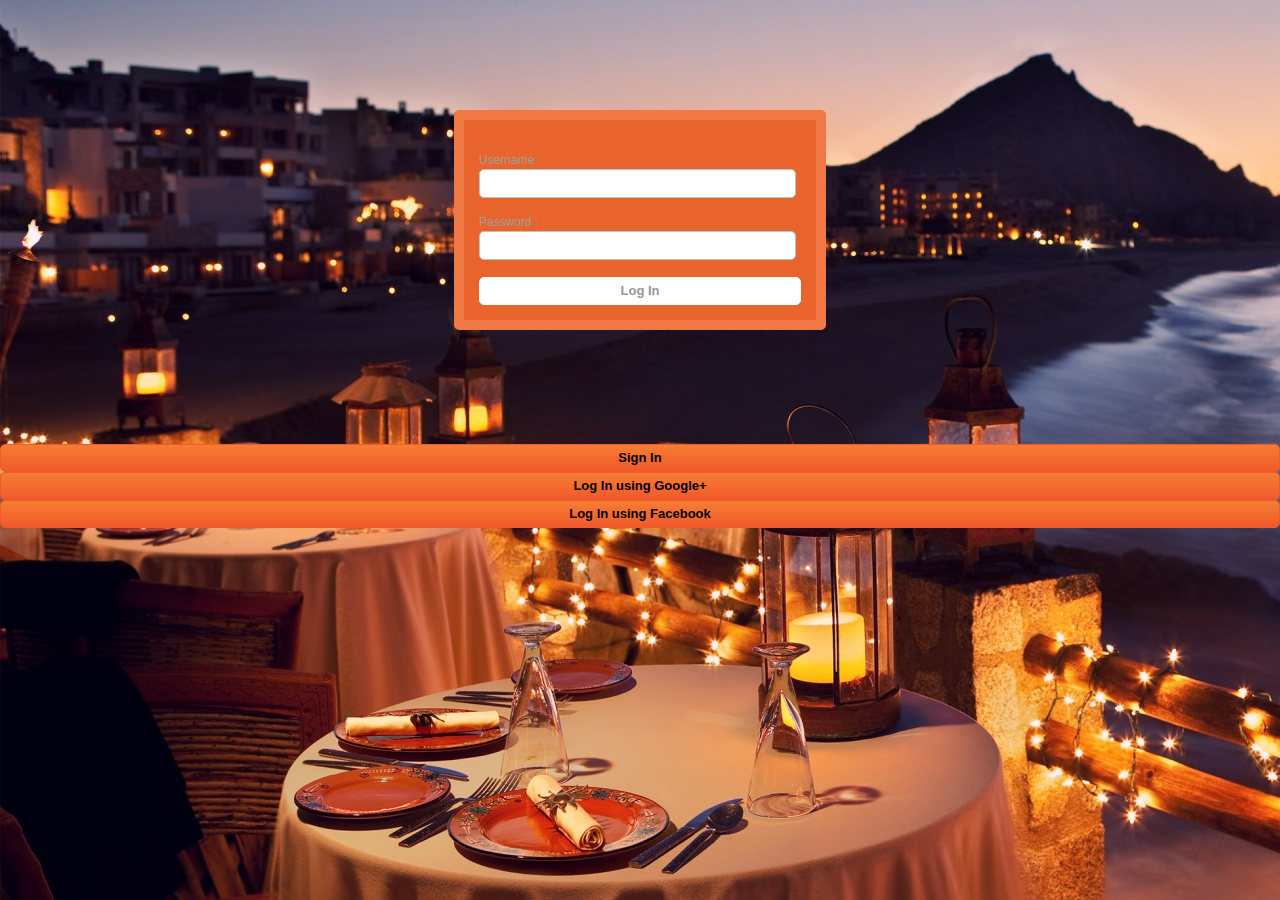
==== commit 4efdf2c6: "ispravka izmjene korisnikovog profila" ====
--- a/jpa-example/src/main/resources/static/index.html
+++ b/jpa-example/src/main/resources/static/index.html
@@ -3,9 +3,10 @@
 <head>
 <meta charset="ISO-8859-1">
 <script type="text/javascript" src="jquery-1.8.3.min.js"></script>
-<script type="text/javascript" src="index.js"> </script>
+<script type="text/javascript" src="js/index.js"> </script>
 
 <link rel="stylesheet" href="css/style.css">
+<link rel="stylesheet" href="css/admin.css">
 
 <title>Logovanje</title>
 </head>
@@ -16,12 +17,12 @@
 <div class = "form-group">
 	<br/>
 	Username : 
-	<input type = "text" id = "username" name="E-mail" class="in-text"/>
+	<input type = "text" id = "email" name="E-mail" class="in-text"/>
 	<br/>
 	Password :
 	<input type = "text" id = "password" name="Password" class="in-text"/>
 	<br/>
-	<input type = "submit" id = "dugmeLogovanje" value="Log In" class="btn orange">
+	<input type = "submit" id = "dugmeLogovanje" value="Log In" class="btn white">
 	
 	
 </div>
--- a/jpa-example/src/main/resources/static/css/style.css
+++ b/jpa-example/src/main/resources/static/css/style.css
@@ -1900,6 +1900,21 @@
     .btn.red:hover {
       border-color: #be3730;
       background: #be3730; }
+      
+      
+            .btn.white {
+    border-color: #e2e2e2;
+    background: -webkit-gradient(linear, 50% 0%, 50% 100%, color-stop(0%, #f67d34), color-stop(100%, #f1592a));
+    
+    *zoom: 1;
+    filter: progid:DXImageTransform.Microsoft.gradient(gradientType=0, startColorstr='#FFF67D34', endColorstr='#FFF1592A'); }
+ 
+    .btn.white:hover {
+      border-color: #f9e8e0;
+      background: #f2dad0; }
+  
+      
+      
   .btn.green {
     border-color: #52a552;
     background: -webkit-gradient(linear, 50% 0%, 50% 100%, color-stop(0%, #61c261), color-stop(100%, #51a451));
@@ -2224,7 +2239,7 @@
     width: 322px;
     margin: 20px auto 20px auto;
     padding: 10px;
-    background: white;
+    background: #e8642c;
     overflow: hidden;
     padding: 15px;
     -webkit-border-radius: 5px;
@@ -2232,7 +2247,7 @@
     -ms-border-radius: 5px;
     -o-border-radius: 5px;
     border-radius: 5px;
-    border: solid 10px #e4e4e4; }
+    border: solid 10px #ef7845; }
     .centered-content-wrap .centered-block ul li {
       margin-bottom: 15px; }
       .centered-content-wrap .centered-block ul li .link {
@@ -2652,3 +2667,17 @@
         color: #f67d34; }
         .pagination ul li a:hover {
           text-decoration: underline; }
+
+          
+#wrapper {
+  display:table-row;
+  width:100%;
+}
+#first {
+  display:table-cell;
+  width:30%;
+}
+#second {
+  display:table-cell;
+  width:30%;
+}--- a/jpa-example/src/main/resources/static/css/admin.css
+++ b/jpa-example/src/main/resources/static/css/admin.css
@@ -0,0 +1,179 @@
+body {
+    background-image: url(m.jpg);
+ 	 /*background: 	linear-gradient(#e6eeff,#6699ff);*/
+    font-family: "Helvetica Neue", Helvetica, Arial;
+    padding-top: 90px;
+    height : 600px;
+}
+
+ul {
+    list-style-type: none;
+    margin: 0;
+    padding: 0;
+    overflow: hidden;
+    background-color: #333;
+}
+
+li {
+    float: left;
+}
+
+li a, .dropbtn {
+    display: inline-block;
+    color: white;
+    text-align: center;
+    padding: 14px 16px;
+    text-decoration: none;
+}
+
+li a:hover, .dropdown:hover .dropbtn {
+    background-color: #f67d34;
+}
+
+li.dropdown {
+    display: inline-block;
+}
+
+.dropdown-content {
+    display: none;
+    position: absolute;
+    background-color: #f9f9f9;
+    min-width: 160px;
+    box-shadow: 0px 8px 16px 0px rgba(0,0,0,0.2);
+}
+
+.dropdown-content a {
+    color: black;
+    padding: 12px 16px;
+    text-decoration: none;
+    display: block;
+    text-align: left;
+}
+
+.dropdown-content a:hover {background-color: #f1f1f1}
+
+.dropdown:hover .dropdown-content {
+    display: block;
+}
+
+#formLogout #logout {
+    width: 8%;
+    margin-top: 20px;
+    padding: 15px 0;
+    font-size: 14px;
+    font-weight: 500;
+    letter-spacing: 1px;
+    text-align: center;
+    text-decoration: none;
+    -moz-border-radius: 5px;
+    -webkit-border-radius: 5px;
+    border-radius: 5px;
+    border: 1px solid #737b8d;
+    -moz-box-shadow:
+        0px 5px 5px rgba(000,000,000,0.1),
+        inset 0px 1px 0px rgba(255,255,255,0.5);
+    -webkit-box-shadow:
+        0px 5px 5px rgba(000,000,000,0.1),
+        inset 0px 1px 0px rgba(255,255,255,0.5);
+    box-shadow:
+        0px 5px 5px rgba(000,000,000,0.1),
+        inset 0px 1px 0px rgba(255,255,255,0.5);
+    text-shadow:
+        0px 1px 3px rgba(000,000,000,0.3),
+        0px 0px 0px rgba(255,255,255,0);
+    display: table;
+    position: static;
+    clear: both;
+}
+
+#tabela {
+    margin: 80px;
+    background-color: #ffffff;
+    border: 1px solid black;
+    opacity: 0.9;
+    filter: alpha(opacity=90); /* For IE8 and earlier */
+}
+
+#tabela p{
+	text-align: center;
+	font-size : 50px;
+	font-weight: bold;
+    color: #000000;
+}
+
+#tabelaPrikaz {
+    border-collapse: collapse;
+    width: 98%;
+    margin : 10px;
+}
+
+input[type=submit]{
+	width: 100%;
+	font-weight: bold;
+    color: #000000;
+    align-self : center;
+    -webkit-align-self: center;
+}
+
+th, td {
+    text-align: center;
+    padding: 8px;
+    font-weight: bold;
+    color: #000000;
+}
+
+tr:nth-child(even){background-color: #f2f2f2}
+
+th {
+    background-color: #000000;
+    color: white;
+}
+
+#mestoZaZalbu{
+	text-align: center;
+}
+
+
+#mestoZaZalbu p{
+	text-align: center;
+	font-size : 20px;
+	font-weight: bold;
+    color: #000000;
+}
+
+#mestoZaZalbu textarea{
+	text-align: center;
+	font-size : 20px;
+	font-weight: bold;
+    color: #000000;
+	background-color: #ffffff;
+}
+
+#mestoZaZalbu select{
+	background: #f5f5f5;
+    font-size: 0.8rem;
+    -moz-border-radius: 3px;
+    -webkit-border-radius: 3px;
+    border-radius: 3px;
+    border: none;
+    padding: 13px 10px;
+    margin-left : 10px;
+    width: 250px;
+    margin-bottom: 10px;
+    box-shadow: inset 0px 2px 3px rgba( 0,0,0,0.1 );
+    clear: both;
+}
+
+#zalbaFormAdmin .butt{
+	width : 40%;
+    border: none;
+    color: #000000;
+    padding: 16px 32px;
+    text-align: center;
+    text-decoration: none;
+    display: inline-block;
+    font-size: 16px;
+    margin: 4px 2px;
+    -webkit-transition-duration: 0.4s; /* Safari */
+    transition-duration: 0.4s;
+}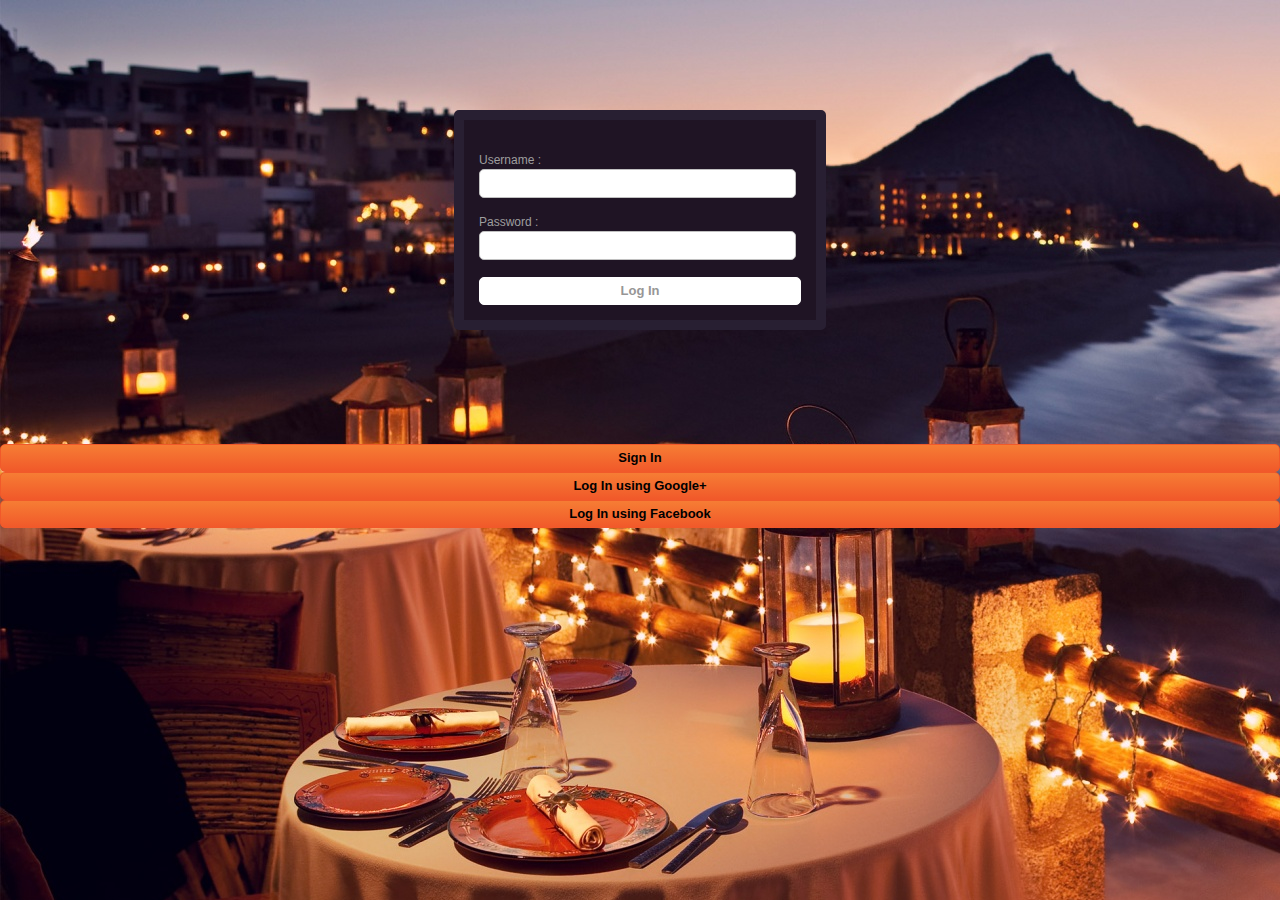
==== commit 29167e4c: "Ispravke" ====
--- a/jpa-example/src/main/resources/static/index.html
+++ b/jpa-example/src/main/resources/static/index.html
@@ -19,8 +19,8 @@
 	Username : 
 	<input type = "text" id = "email" name="E-mail" class="in-text"/>
 	<br/>
-	Password :
-	<input type = "text" id = "password" name="Password" class="in-text"/>
+	Password : <br/>
+	<input type = "password" id = "password" name="Password" class="in-pass" />
 	<br/>
 	<input type = "submit" id = "dugmeLogovanje" value="Log In" class="btn white">
 	
@@ -29,7 +29,7 @@
 </div>
 </div>
 
-<div>
+<div >
 	<input type = "submit" id = "dugmeSign" value="Sign In" class="btn orange">
 	<input type = "submit" id = "dugmeGoogle" value="Log In using Google+" class="btn orange">
 	<input type = "submit" id = "dugmeFacebook" value="Log In using Facebook" class="btn orange">
--- a/jpa-example/src/main/resources/static/css/style.css
+++ b/jpa-example/src/main/resources/static/css/style.css
@@ -537,10 +537,10 @@
   border: 1px solid #cccccc;
   background: #eeeeee url(../images/datepicker/ui-bg_glass_60_eeeeee_1x400.png) 50% 50% repeat-x;
   font-weight: bold;
-  color: #f67d34; }
+  color: #ffcc99 }
 
 .ui-state-default a, .ui-state-default a:link, .ui-state-default a:visited {
-  color: #f67d34;
+  color: #ffcc99;
   text-decoration: none; }
 
 .ui-state-hover, .ui-widget-content .ui-state-hover, .ui-widget-header .ui-state-hover, .ui-state-focus, .ui-widget-content .ui-state-focus, .ui-widget-header .ui-state-focus {
@@ -1613,6 +1613,17 @@
 .in-text,
 .in-pass,
 .in-search {
+  height: 17px;
+  -webkit-border-radius: 5px;
+  -moz-border-radius: 5px;
+  -ms-border-radius: 5px;
+  -o-border-radius: 5px;
+  border-radius: 5px;
+  background-color: white;
+  border: solid 1px silver;
+  padding: 5px;
+  width: 180px; }
+.in-pass{
   height: 17px;
   -webkit-border-radius: 5px;
   -moz-border-radius: 5px;
@@ -1868,6 +1879,17 @@
     background: -moz-linear-gradient(#f67d34, #f1592a);
     background: -o-linear-gradient(#f67d34, #f1592a);
     background: linear-gradient(#f67d34, #f1592a);
+    *zoom: 1;
+    filter: progid:DXImageTransform.Microsoft.gradient(gradientType=0, startColorstr='#FFF67D34', endColorstr='#FFF1592A'); }
+ 
+   .btn.log {
+    border-color: #f1592a;
+    background: -webkit-gradient(linear, 50% 0%, 50% 100%, color-stop(0%, #f67d34), color-stop(100%, #f1592a));
+    background: -webkit-linear-gradient(#f67d34, #f1592a);
+    background: -moz-linear-gradient(#f67d34, #f1592a);
+    background: -o-linear-gradient(#f67d34, #f1592a);
+    background: linear-gradient(#f67d34, #f1592a);
+    width: 180px;
     *zoom: 1;
     filter: progid:DXImageTransform.Microsoft.gradient(gradientType=0, startColorstr='#FFF67D34', endColorstr='#FFF1592A'); }
  
@@ -2239,7 +2261,7 @@
     width: 322px;
     margin: 20px auto 20px auto;
     padding: 10px;
-    background: #e8642c;
+    background:  #1f1424;
     overflow: hidden;
     padding: 15px;
     -webkit-border-radius: 5px;
@@ -2247,7 +2269,7 @@
     -ms-border-radius: 5px;
     -o-border-radius: 5px;
     border-radius: 5px;
-    border: solid 10px #ef7845; }
+    border: solid 10px #281f32; }
     .centered-content-wrap .centered-block ul li {
       margin-bottom: 15px; }
       .centered-content-wrap .centered-block ul li .link {
@@ -2680,4 +2702,27 @@
 #second {
   display:table-cell;
   width:30%;
-}+}
+
+
+/*#cao { 
+	list-style-type: none; 
+	margin: 0; 
+	padding: 0; 
+	overflow-x: hidden; 
+   	height: 100px; 
+   	overflow: auto; 
+   	width: 100px; 
+   	border: 1px solid #000; 
+   	}
+
+
+.caocao { 
+	margin: 0; 
+	padding: 0; 
+	display: inline-block; 
+	text-align: center; 
+	float: left;
+	}*/
+	
+	--- a/jpa-example/src/main/resources/static/css/admin.css
+++ b/jpa-example/src/main/resources/static/css/admin.css
@@ -1,179 +1,179 @@
-body {
-    background-image: url(m.jpg);
- 	 /*background: 	linear-gradient(#e6eeff,#6699ff);*/
-    font-family: "Helvetica Neue", Helvetica, Arial;
-    padding-top: 90px;
-    height : 600px;
-}
-
-ul {
-    list-style-type: none;
-    margin: 0;
-    padding: 0;
-    overflow: hidden;
-    background-color: #333;
-}
-
-li {
-    float: left;
-}
-
-li a, .dropbtn {
-    display: inline-block;
-    color: white;
-    text-align: center;
-    padding: 14px 16px;
-    text-decoration: none;
-}
-
-li a:hover, .dropdown:hover .dropbtn {
-    background-color: #f67d34;
-}
-
-li.dropdown {
-    display: inline-block;
-}
-
-.dropdown-content {
-    display: none;
-    position: absolute;
-    background-color: #f9f9f9;
-    min-width: 160px;
-    box-shadow: 0px 8px 16px 0px rgba(0,0,0,0.2);
-}
-
-.dropdown-content a {
-    color: black;
-    padding: 12px 16px;
-    text-decoration: none;
-    display: block;
-    text-align: left;
-}
-
-.dropdown-content a:hover {background-color: #f1f1f1}
-
-.dropdown:hover .dropdown-content {
-    display: block;
-}
-
-#formLogout #logout {
-    width: 8%;
-    margin-top: 20px;
-    padding: 15px 0;
-    font-size: 14px;
-    font-weight: 500;
-    letter-spacing: 1px;
-    text-align: center;
-    text-decoration: none;
-    -moz-border-radius: 5px;
-    -webkit-border-radius: 5px;
-    border-radius: 5px;
-    border: 1px solid #737b8d;
-    -moz-box-shadow:
-        0px 5px 5px rgba(000,000,000,0.1),
-        inset 0px 1px 0px rgba(255,255,255,0.5);
-    -webkit-box-shadow:
-        0px 5px 5px rgba(000,000,000,0.1),
-        inset 0px 1px 0px rgba(255,255,255,0.5);
-    box-shadow:
-        0px 5px 5px rgba(000,000,000,0.1),
-        inset 0px 1px 0px rgba(255,255,255,0.5);
-    text-shadow:
-        0px 1px 3px rgba(000,000,000,0.3),
-        0px 0px 0px rgba(255,255,255,0);
-    display: table;
-    position: static;
-    clear: both;
-}
-
-#tabela {
-    margin: 80px;
-    background-color: #ffffff;
-    border: 1px solid black;
-    opacity: 0.9;
-    filter: alpha(opacity=90); /* For IE8 and earlier */
-}
-
-#tabela p{
-	text-align: center;
-	font-size : 50px;
-	font-weight: bold;
-    color: #000000;
-}
-
-#tabelaPrikaz {
-    border-collapse: collapse;
-    width: 98%;
-    margin : 10px;
-}
-
-input[type=submit]{
-	width: 100%;
-	font-weight: bold;
-    color: #000000;
-    align-self : center;
-    -webkit-align-self: center;
-}
-
-th, td {
-    text-align: center;
-    padding: 8px;
-    font-weight: bold;
-    color: #000000;
-}
-
-tr:nth-child(even){background-color: #f2f2f2}
-
-th {
-    background-color: #000000;
-    color: white;
-}
-
-#mestoZaZalbu{
-	text-align: center;
-}
-
-
-#mestoZaZalbu p{
-	text-align: center;
-	font-size : 20px;
-	font-weight: bold;
-    color: #000000;
-}
-
-#mestoZaZalbu textarea{
-	text-align: center;
-	font-size : 20px;
-	font-weight: bold;
-    color: #000000;
-	background-color: #ffffff;
-}
-
-#mestoZaZalbu select{
-	background: #f5f5f5;
-    font-size: 0.8rem;
-    -moz-border-radius: 3px;
-    -webkit-border-radius: 3px;
-    border-radius: 3px;
-    border: none;
-    padding: 13px 10px;
-    margin-left : 10px;
-    width: 250px;
-    margin-bottom: 10px;
-    box-shadow: inset 0px 2px 3px rgba( 0,0,0,0.1 );
-    clear: both;
-}
-
-#zalbaFormAdmin .butt{
-	width : 40%;
-    border: none;
-    color: #000000;
-    padding: 16px 32px;
-    text-align: center;
-    text-decoration: none;
-    display: inline-block;
-    font-size: 16px;
-    margin: 4px 2px;
-    -webkit-transition-duration: 0.4s; /* Safari */
-    transition-duration: 0.4s;
+body {
+    background-image: url(m.jpg);
+ 	 /*background: 	linear-gradient(#e6eeff,#6699ff);*/
+    font-family: "Helvetica Neue", Helvetica, Arial;
+    padding-top: 90px;
+    height : 600px;
+}
+
+ul {
+    list-style-type: none;
+    margin: 0;
+    padding: 0;
+    overflow: hidden;
+    background-color: #1f1424;
+}
+
+li {
+    float: left;
+}
+
+li a, .dropbtn {
+    display: inline-block;
+    color: white;
+    text-align: center;
+    padding: 14px 16px;
+    text-decoration: none;
+}
+
+li a:hover, .dropdown:hover .dropbtn {
+    background-color: #f67d34;
+}
+
+li.dropdown {
+    display: inline-block;
+}
+
+.dropdown-content {
+    display: none;
+    position: absolute;
+    background-color: #f9f9f9;
+    min-width: 160px;
+    box-shadow: 0px 8px 16px 0px rgba(0,0,0,0.2);
+}
+
+.dropdown-content a {
+    color: black;
+    padding: 12px 16px;
+    text-decoration: none;
+    display: block;
+    text-align: left;
+}
+
+.dropdown-content a:hover {background-color: #f1f1f1}
+
+.dropdown:hover .dropdown-content {
+    display: block;
+}
+
+#formLogout #logout {
+    width: 8%;
+    margin-top: 20px;
+    padding: 15px 0;
+    font-size: 14px;
+    font-weight: 500;
+    letter-spacing: 1px;
+    text-align: center;
+    text-decoration: none;
+    -moz-border-radius: 5px;
+    -webkit-border-radius: 5px;
+    border-radius: 5px;
+    border: 1px solid #737b8d;
+    -moz-box-shadow:
+        0px 5px 5px rgba(000,000,000,0.1),
+        inset 0px 1px 0px rgba(255,255,255,0.5);
+    -webkit-box-shadow:
+        0px 5px 5px rgba(000,000,000,0.1),
+        inset 0px 1px 0px rgba(255,255,255,0.5);
+    box-shadow:
+        0px 5px 5px rgba(000,000,000,0.1),
+        inset 0px 1px 0px rgba(255,255,255,0.5);
+    text-shadow:
+        0px 1px 3px rgba(000,000,000,0.3),
+        0px 0px 0px rgba(255,255,255,0);
+    display: table;
+    position: static;
+    clear: both;
+}
+
+#tabela {
+    margin: 80px;
+    background-color: #ffffff;
+    border: 1px solid black;
+    opacity: 0.9;
+    filter: alpha(opacity=90); /* For IE8 and earlier */
+}
+
+#tabela p{
+	text-align: center;
+	font-size : 50px;
+	font-weight: bold;
+    color: #000000;
+}
+
+#tabelaPrikaz {
+    border-collapse: collapse;
+    width: 98%;
+    margin : 10px;
+}
+
+input[type=submit]{
+	width: 100%;
+	font-weight: bold;
+    color: #000000;
+    align-self : center;
+    -webkit-align-self: center;
+}
+
+th, td {
+    text-align: center;
+    padding: 8px;
+    font-weight: bold;
+    color: #000000;
+}
+
+tr{background-color: #f2f2f2}
+
+th {
+    background-color: #000000;
+    color: white;
+}
+
+#mestoZaZalbu{
+	text-align: center;
+}
+
+
+#mestoZaZalbu p{
+	text-align: center;
+	font-size : 20px;
+	font-weight: bold;
+    color: #000000;
+}
+
+#mestoZaZalbu textarea{
+	text-align: center;
+	font-size : 20px;
+	font-weight: bold;
+    color: #000000;
+	background-color: #ffffff;
+}
+
+#mestoZaZalbu select{
+	background: #f5f5f5;
+    font-size: 0.8rem;
+    -moz-border-radius: 3px;
+    -webkit-border-radius: 3px;
+    border-radius: 3px;
+    border: none;
+    padding: 13px 10px;
+    margin-left : 10px;
+    width: 250px;
+    margin-bottom: 10px;
+    box-shadow: inset 0px 2px 3px rgba( 0,0,0,0.1 );
+    clear: both;
+}
+
+#zalbaFormAdmin .butt{
+	width : 40%;
+    border: none;
+    color: #000000;
+    padding: 16px 32px;
+    text-align: center;
+    text-decoration: none;
+    display: inline-block;
+    font-size: 16px;
+    margin: 4px 2px;
+    -webkit-transition-duration: 0.4s; /* Safari */
+    transition-duration: 0.4s;
 }